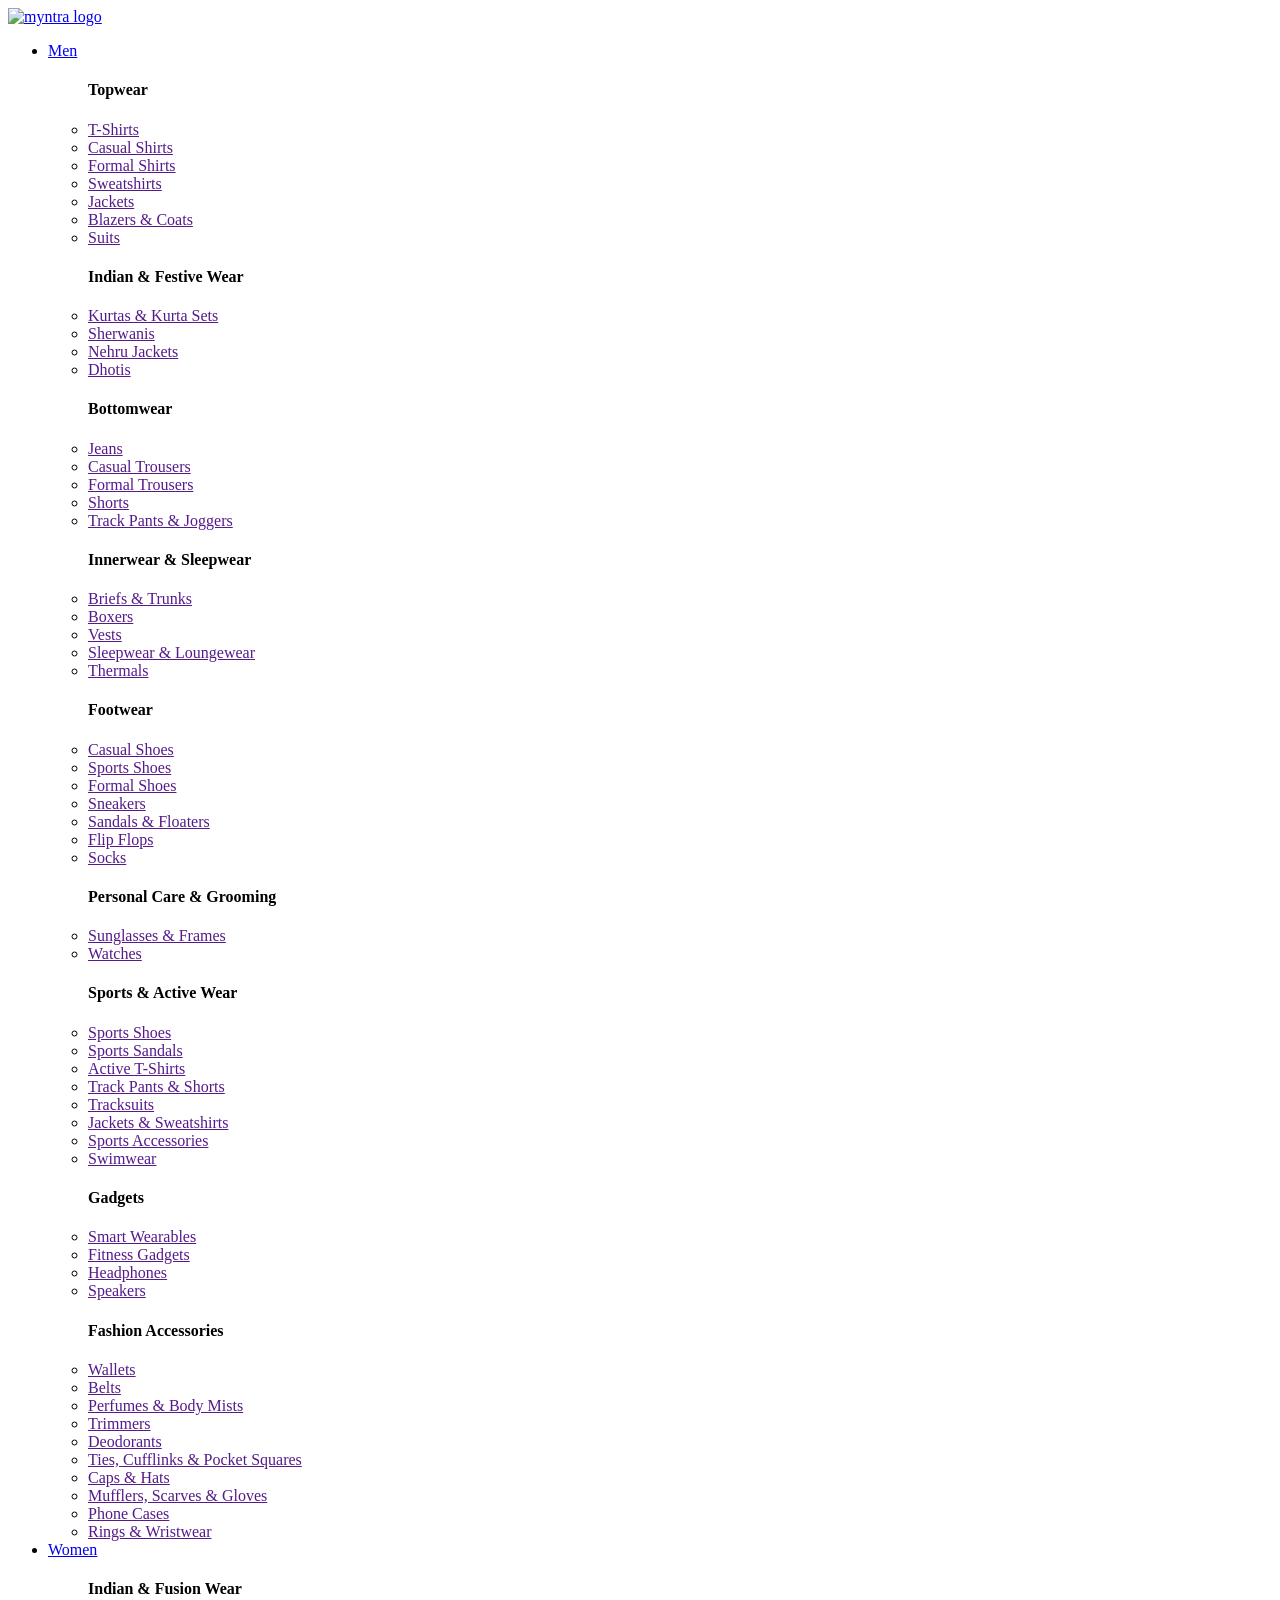
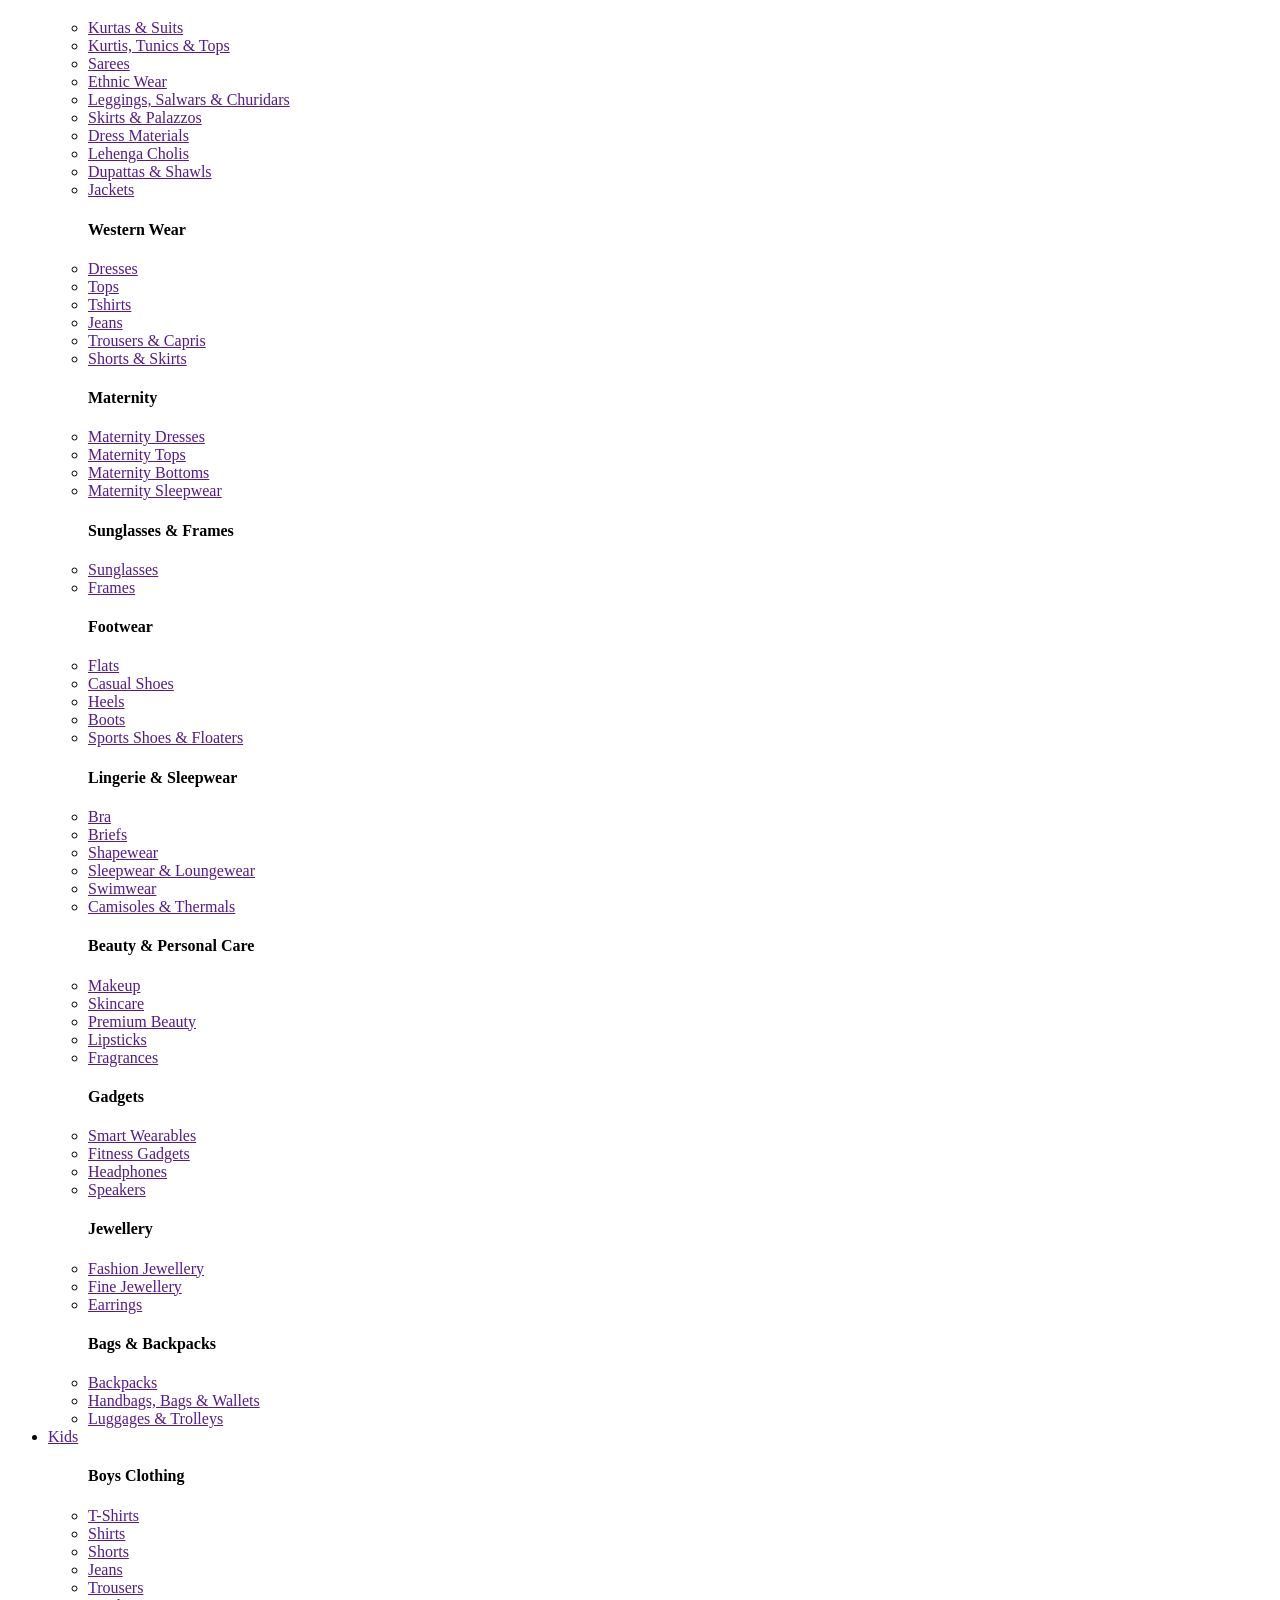
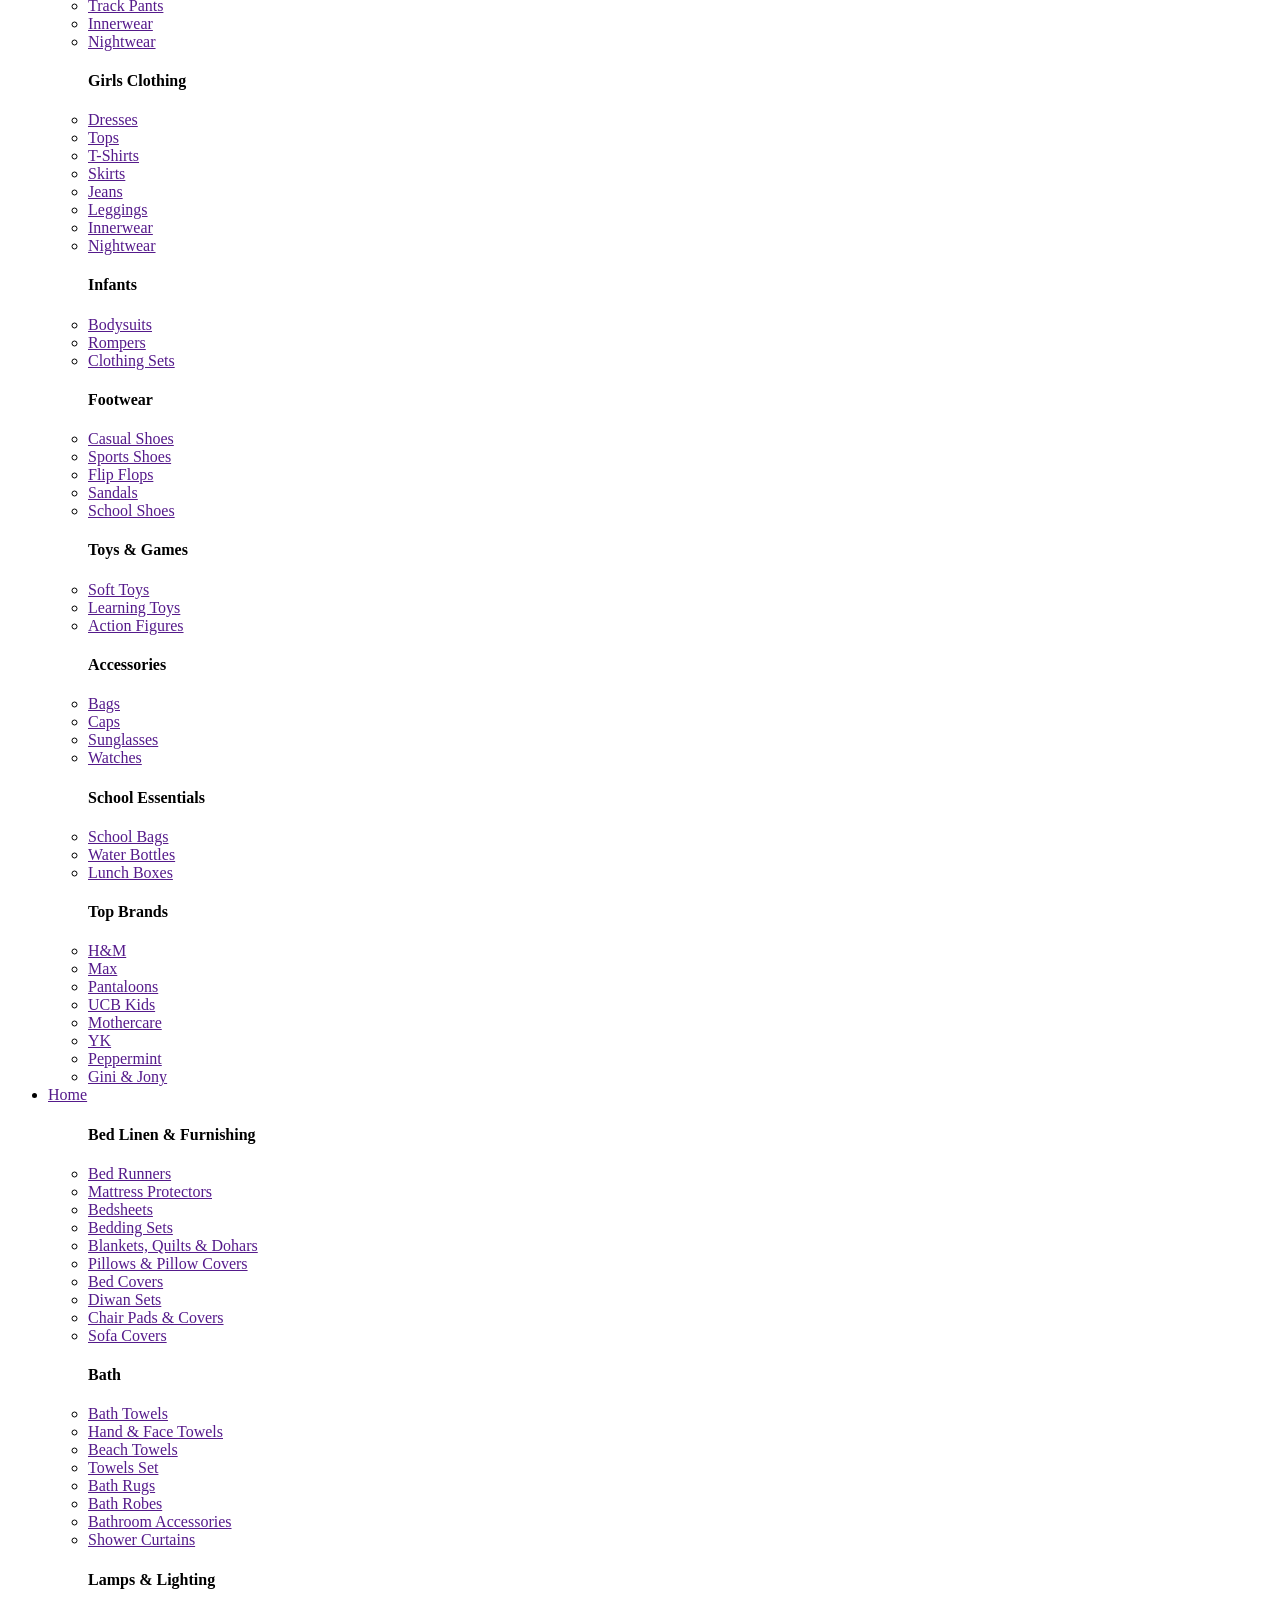
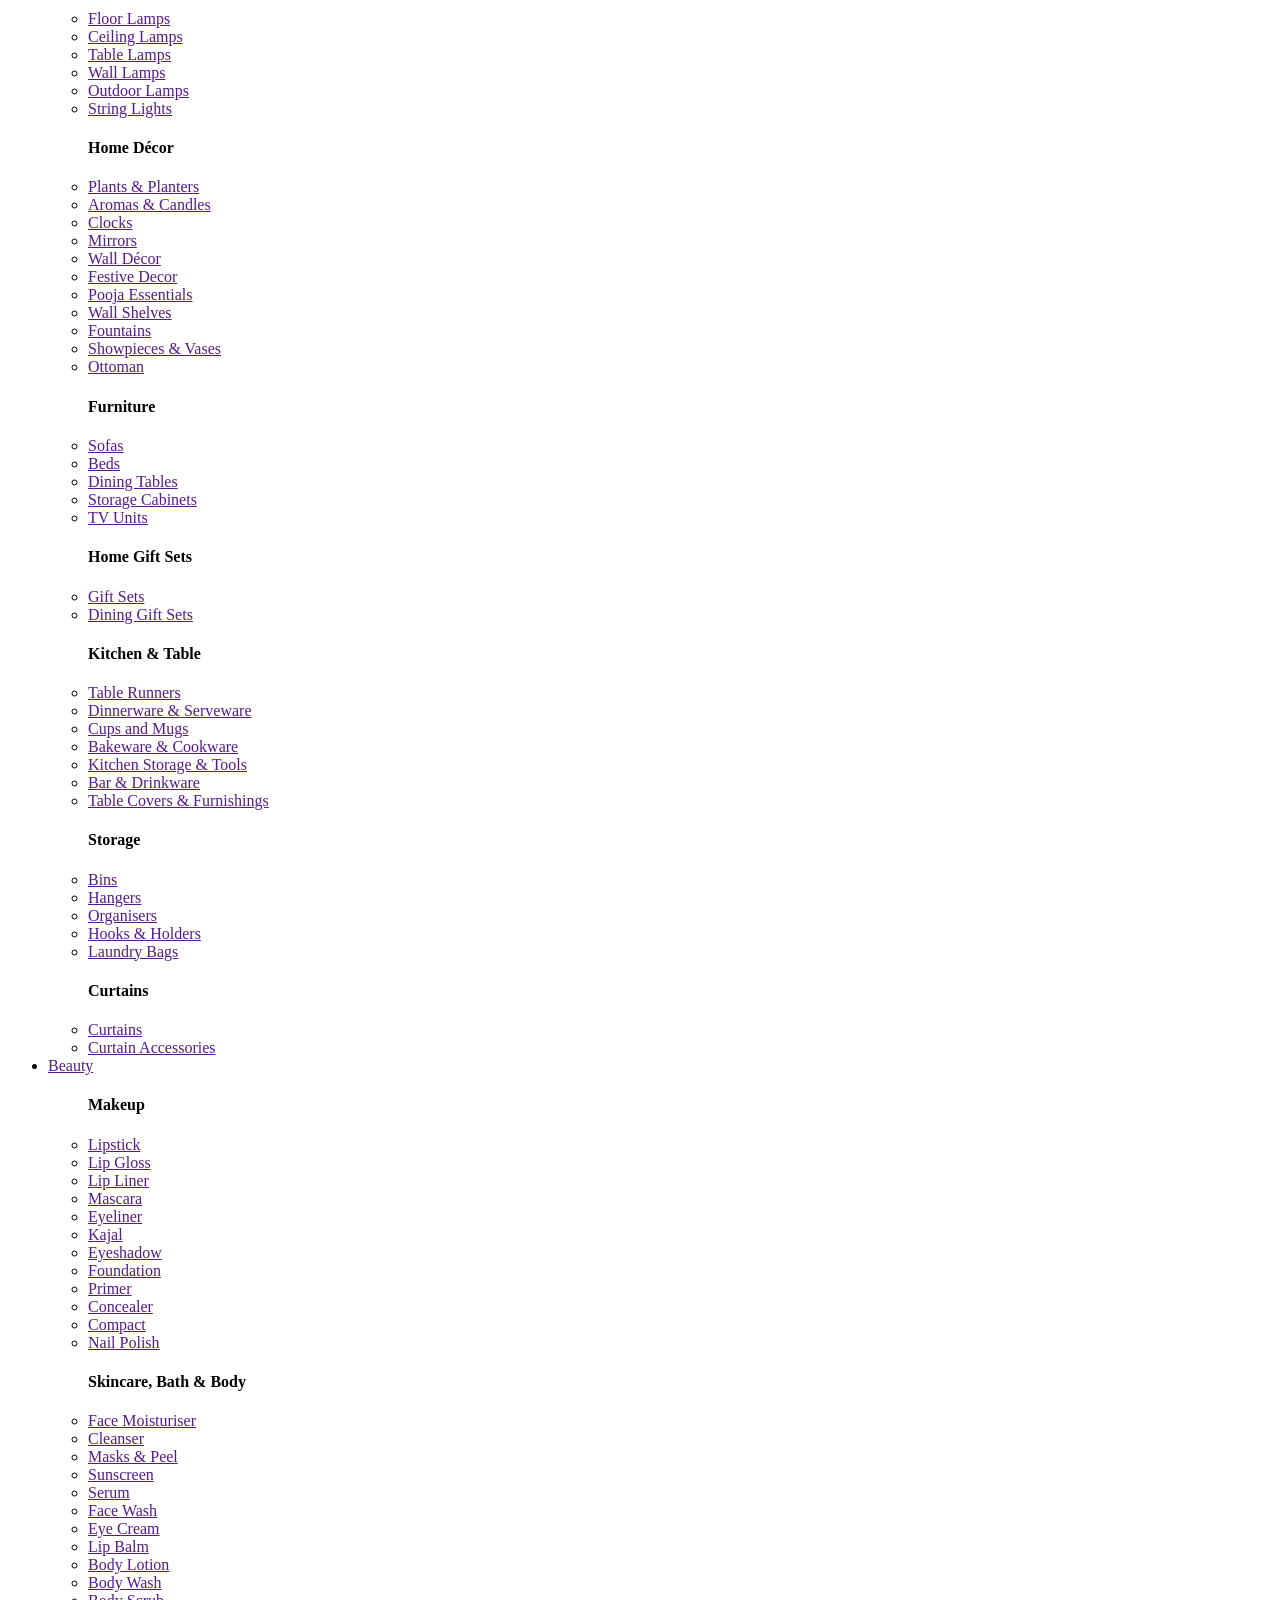
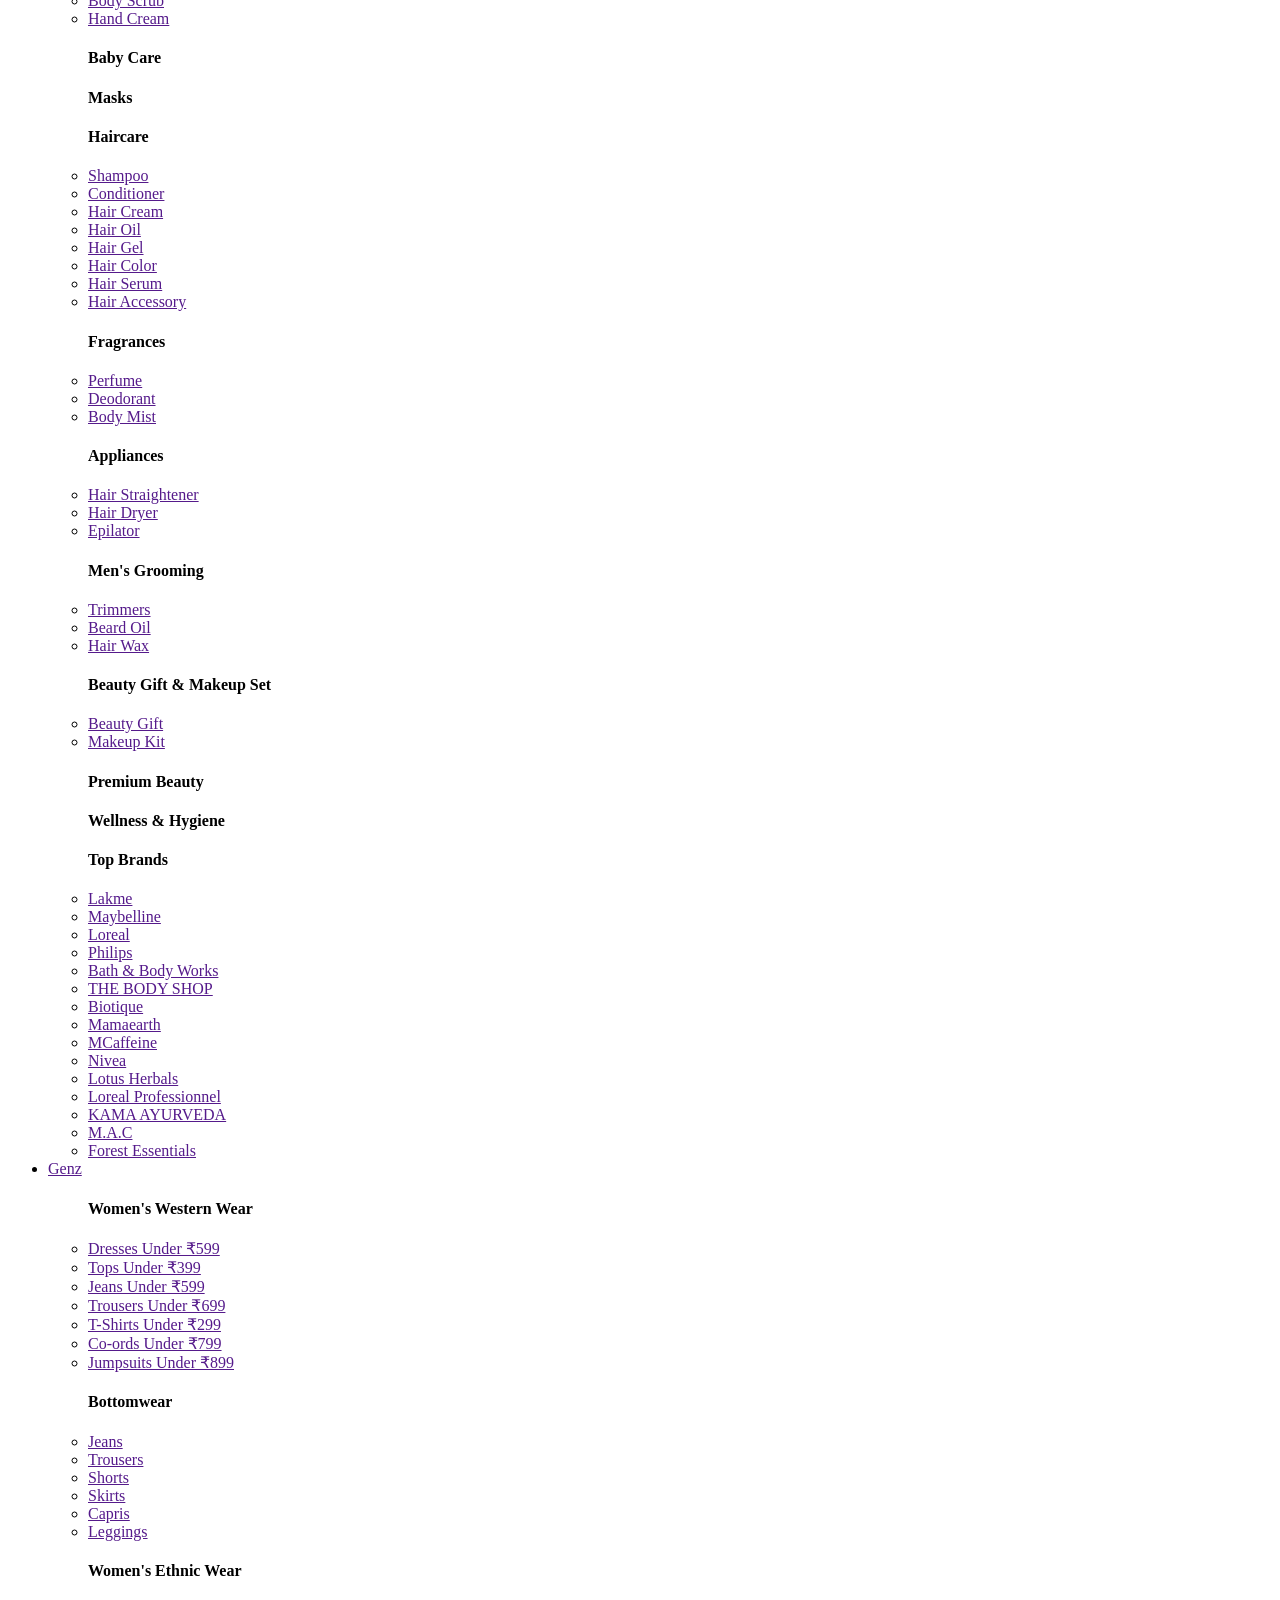
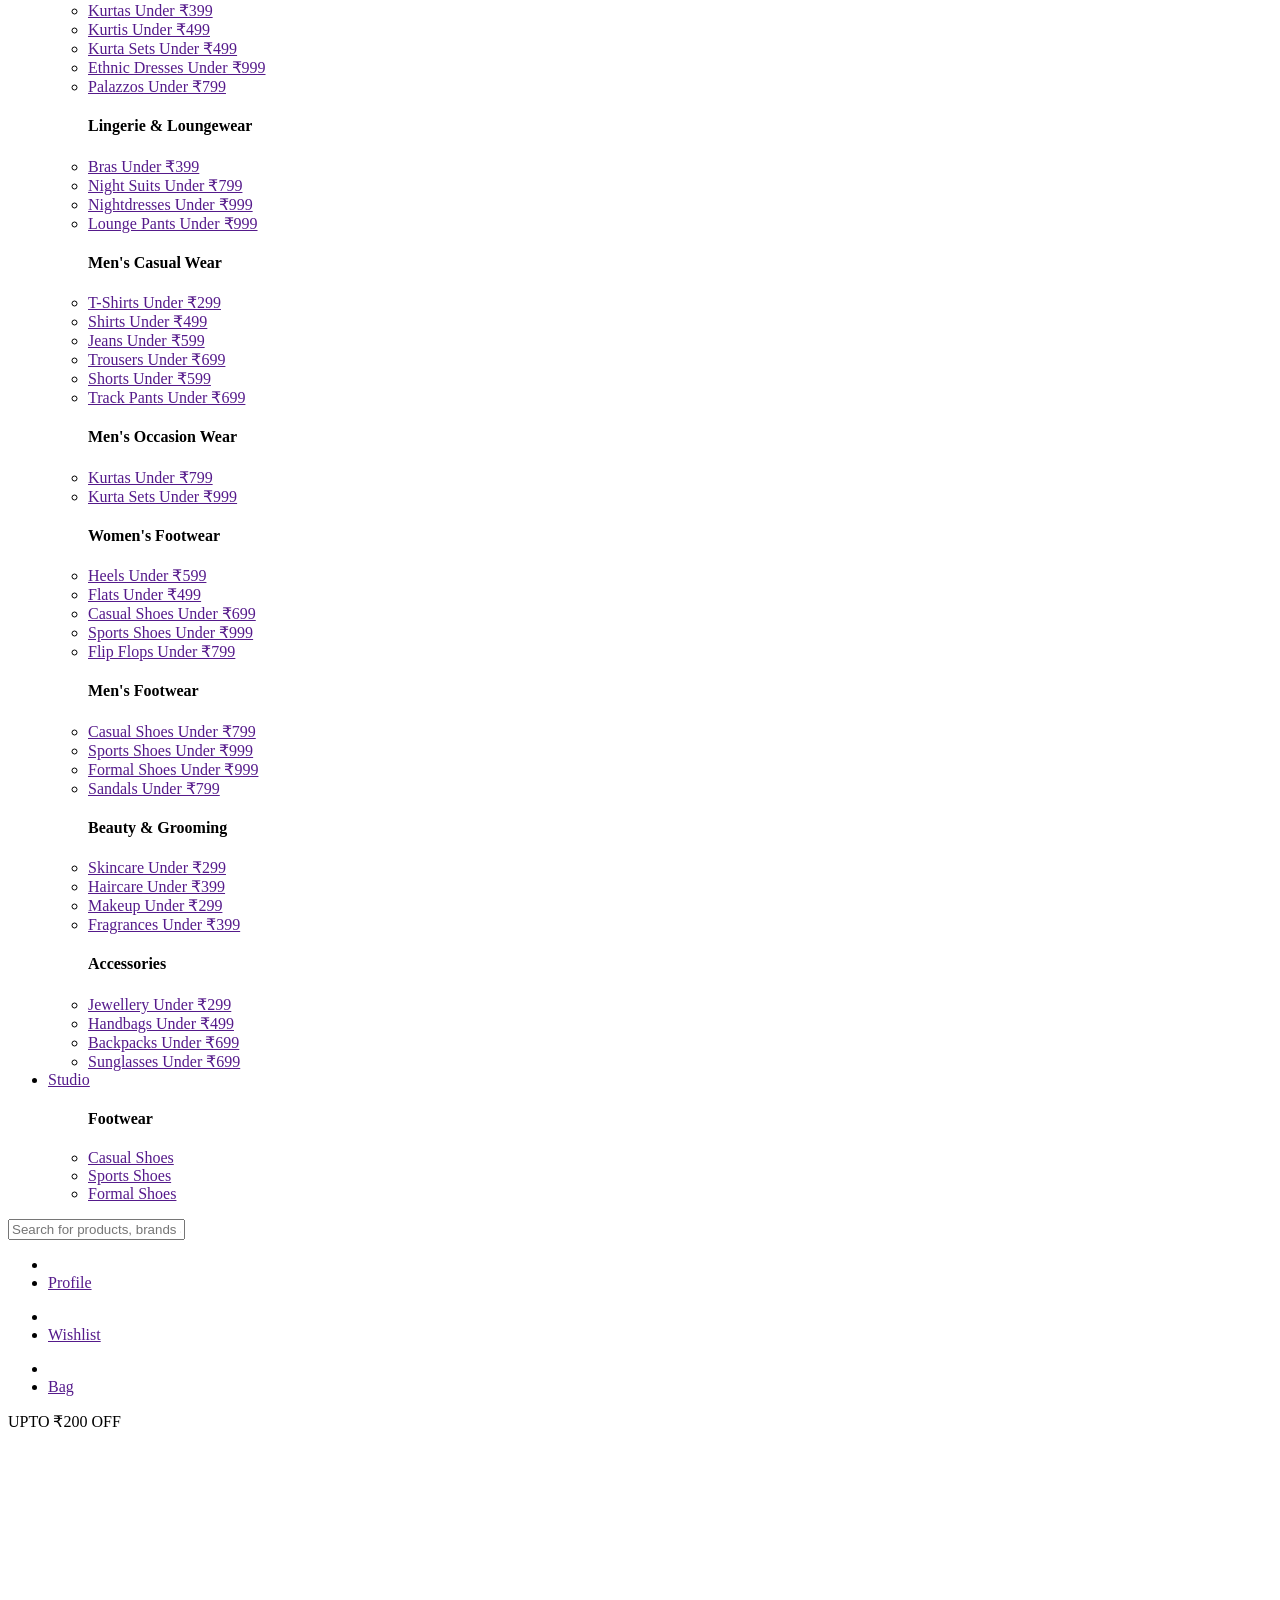
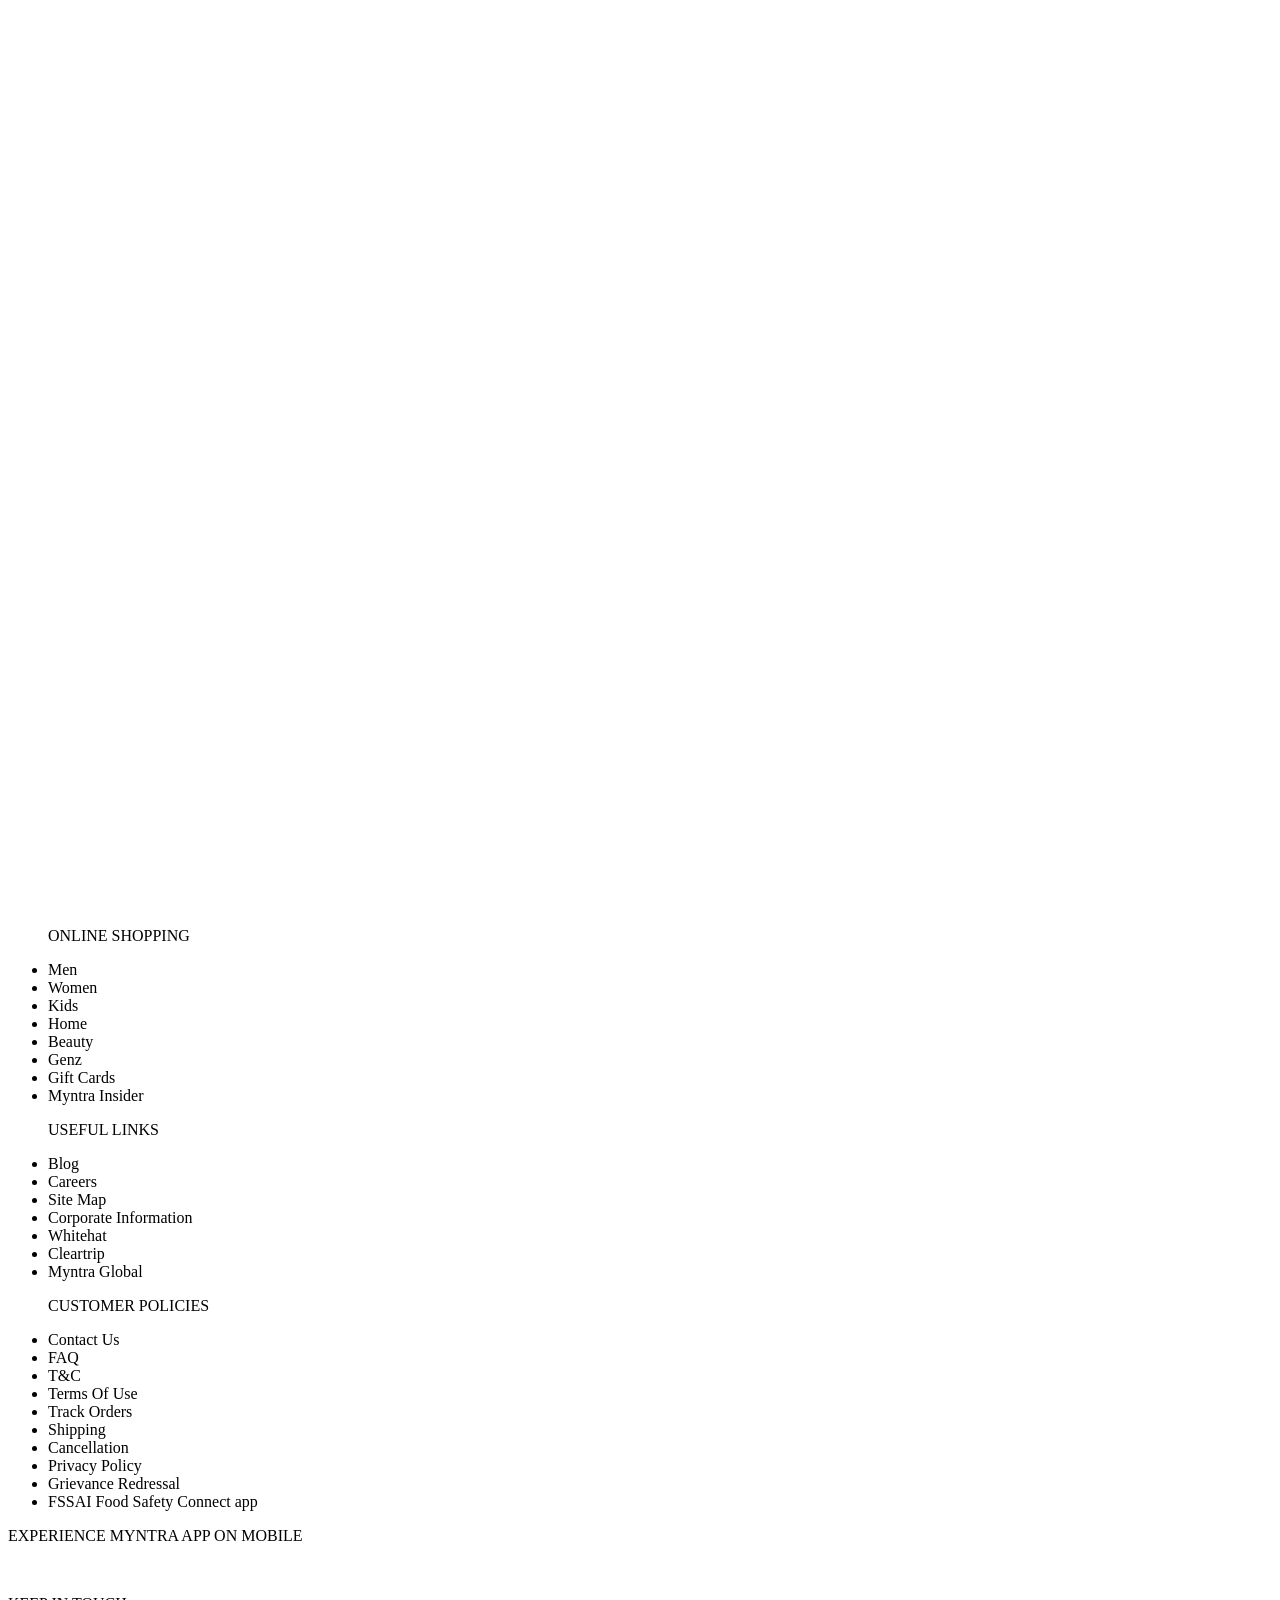
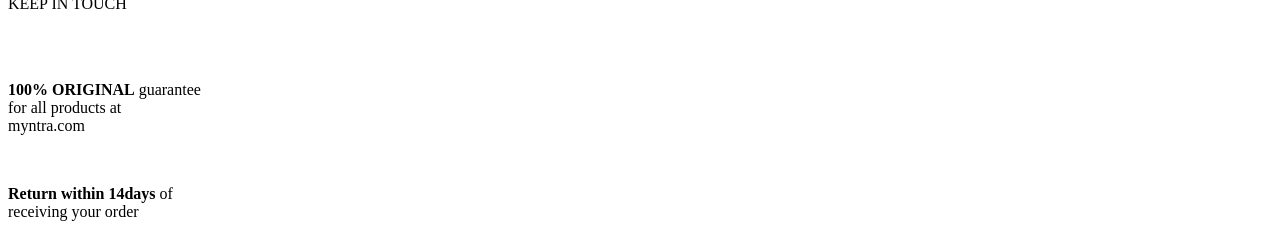
==== html files/index.html @ 2da18a96 "myntra project" ====
<!DOCTYPE html>
<html lang="en">

<head>
    <meta charset="UTF-8">
    <meta name="viewport" content="width=device-width, initial-scale=1.0">
    <title>Myntra</title>
    <link href="https://fonts.googleapis.com/css2?family=Roboto:ital,wght@0,100..900;1,100..900&display=swap"
        rel="stylesheet">
    <link rel="stylesheet" href="css/style.css">
    <link rel="stylesheet" href="https://cdnjs.cloudflare.com/ajax/libs/font-awesome/7.0.1/css/all.min.css">
</head>

<body>

    <header>
        <div class="grandparent-header">
            <div class="parent-header">
                <div class="logo">
                    <a href="index.html">
                        <img src="newimages/logo.png" alt="myntra logo">
                    </a>
                </div>
                <nav class="menu">
                    <div class="inner_menu">
                        <ul>

                            <!-- ======= MEN ======= -->
                            <li class="navMenu_link">
                                <a href="men.html">Men</a>
                                <div class="menu-item">
                                    <div class="outer-dropdown">
                                        <div class="outersub-menu">
                                            <div class="innerSub-menu">
                                                <ul class="sub-menu">
                                                    <h4 class="submenu-heading">Topwear</h4>
                                                    <li class="submenu-nav"><a class="submenu-nav-links"
                                                            href="">T-Shirts</a></li>
                                                    <li class="submenu-nav"><a class="submenu-nav-links" href="">Casual
                                                            Shirts</a></li>
                                                    <li class="submenu-nav"><a class="submenu-nav-links" href="">Formal
                                                            Shirts</a></li>
                                                    <li class="submenu-nav"><a class="submenu-nav-links"
                                                            href="">Sweatshirts</a></li>
                                                    <li class="submenu-nav"><a class="submenu-nav-links"
                                                            href="">Jackets</a></li>
                                                    <li class="submenu-nav"><a class="submenu-nav-links" href="">Blazers
                                                            & Coats</a></li>
                                                    <li class="submenu-nav"><a class="submenu-nav-links"
                                                            href="">Suits</a></li>
                                                </ul>
                                            </div>
                                            <div class="innerSub-menu">
                                                <ul class="sub-menu">
                                                    <h4 class="submenu-heading topborder">Indian & Festive Wear</h4>
                                                    <li class="submenu-nav"><a class="submenu-nav-links" href="">Kurtas
                                                            & Kurta Sets</a></li>
                                                    <li class="submenu-nav"><a class="submenu-nav-links"
                                                            href="">Sherwanis</a></li>
                                                    <li class="submenu-nav"><a class="submenu-nav-links" href="">Nehru
                                                            Jackets</a></li>
                                                    <li class="submenu-nav"><a class="submenu-nav-links"
                                                            href="">Dhotis</a></li>
                                                </ul>
                                            </div>
                                        </div>
                                        <div class="outersub-menu">
                                            <div class="innerSub-menu">
                                                <ul class="sub-menu">
                                                    <h4 class="submenu-heading">Bottomwear</h4>
                                                    <li class="submenu-nav"><a class="submenu-nav-links"
                                                            href="">Jeans</a></li>
                                                    <li class="submenu-nav"><a class="submenu-nav-links" href="">Casual
                                                            Trousers</a></li>
                                                    <li class="submenu-nav"><a class="submenu-nav-links" href="">Formal
                                                            Trousers</a></li>
                                                    <li class="submenu-nav"><a class="submenu-nav-links"
                                                            href="">Shorts</a></li>
                                                    <li class="submenu-nav"><a class="submenu-nav-links" href="">Track
                                                            Pants & Joggers</a></li>
                                                </ul>
                                            </div>
                                            <div class="innerSub-menu">
                                                <ul class="sub-menu">
                                                    <h4 class="submenu-heading topborder">Innerwear & Sleepwear</h4>
                                                    <li class="submenu-nav"><a class="submenu-nav-links" href="">Briefs
                                                            & Trunks</a></li>
                                                    <li class="submenu-nav"><a class="submenu-nav-links"
                                                            href="">Boxers</a></li>
                                                    <li class="submenu-nav"><a class="submenu-nav-links"
                                                            href="">Vests</a></li>
                                                    <li class="submenu-nav"><a class="submenu-nav-links"
                                                            href="">Sleepwear & Loungewear</a></li>
                                                    <li class="submenu-nav"><a class="submenu-nav-links"
                                                            href="">Thermals</a></li>
                                                </ul>
                                            </div>
                                        </div>
                                        <div class="outersub-menu">
                                            <div class="innerSub-menu">
                                                <ul class="sub-menu">
                                                    <h4 class="submenu-heading">Footwear</h4>
                                                    <li class="submenu-nav"><a class="submenu-nav-links" href="">Casual
                                                            Shoes</a></li>
                                                    <li class="submenu-nav"><a class="submenu-nav-links" href="">Sports
                                                            Shoes</a></li>
                                                    <li class="submenu-nav"><a class="submenu-nav-links" href="">Formal
                                                            Shoes</a></li>
                                                    <li class="submenu-nav"><a class="submenu-nav-links"
                                                            href="">Sneakers</a></li>
                                                    <li class="submenu-nav"><a class="submenu-nav-links" href="">Sandals
                                                            & Floaters</a></li>
                                                    <li class="submenu-nav"><a class="submenu-nav-links" href="">Flip
                                                            Flops</a></li>
                                                    <li class="submenu-nav"><a class="submenu-nav-links"
                                                            href="">Socks</a></li>
                                                </ul>
                                            </div>
                                            <div class="innerSub-menu">
                                                <ul class="sub-menu">
                                                    <h4 class="submenu-heading topborder">Personal Care & Grooming</h4>
                                                    <li class="submenu-nav"><a class="submenu-nav-links"
                                                            href="">Sunglasses & Frames</a></li>
                                                    <li class="submenu-nav"><a class="submenu-nav-links"
                                                            href="">Watches</a></li>
                                                </ul>
                                            </div>
                                        </div>
                                        <div class="outersub-menu">
                                            <div class="innerSub-menu">
                                                <ul class="sub-menu">
                                                    <h4 class="submenu-heading">Sports & Active Wear</h4>
                                                    <li class="submenu-nav"><a class="submenu-nav-links" href="">Sports
                                                            Shoes</a></li>
                                                    <li class="submenu-nav"><a class="submenu-nav-links" href="">Sports
                                                            Sandals</a></li>
                                                    <li class="submenu-nav"><a class="submenu-nav-links" href="">Active
                                                            T-Shirts</a></li>
                                                    <li class="submenu-nav"><a class="submenu-nav-links" href="">Track
                                                            Pants & Shorts</a></li>
                                                    <li class="submenu-nav"><a class="submenu-nav-links"
                                                            href="">Tracksuits</a></li>
                                                    <li class="submenu-nav"><a class="submenu-nav-links" href="">Jackets
                                                            & Sweatshirts</a></li>
                                                    <li class="submenu-nav"><a class="submenu-nav-links" href="">Sports
                                                            Accessories</a></li>
                                                    <li class="submenu-nav"><a class="submenu-nav-links"
                                                            href="">Swimwear</a></li>
                                                </ul>
                                            </div>
                                            <div class="innerSub-menu">
                                                <ul class="sub-menu">
                                                    <h4 class="submenu-heading topborder">Gadgets</h4>
                                                    <li class="submenu-nav"><a class="submenu-nav-links" href="">Smart
                                                            Wearables</a></li>
                                                    <li class="submenu-nav"><a class="submenu-nav-links" href="">Fitness
                                                            Gadgets</a></li>
                                                    <li class="submenu-nav"><a class="submenu-nav-links"
                                                            href="">Headphones</a></li>
                                                    <li class="submenu-nav"><a class="submenu-nav-links"
                                                            href="">Speakers</a></li>
                                                </ul>
                                            </div>
                                        </div>
                                        <div class="outersub-menu">
                                            <div class="innerSub-menu">
                                                <ul class="sub-menu">
                                                    <h4 class="submenu-heading">Fashion Accessories</h4>
                                                    <li class="submenu-nav"><a class="submenu-nav-links"
                                                            href="">Wallets</a></li>
                                                    <li class="submenu-nav"><a class="submenu-nav-links"
                                                            href="">Belts</a></li>
                                                    <li class="submenu-nav"><a class="submenu-nav-links"
                                                            href="">Perfumes & Body Mists</a></li>
                                                    <li class="submenu-nav"><a class="submenu-nav-links"
                                                            href="">Trimmers</a></li>
                                                    <li class="submenu-nav"><a class="submenu-nav-links"
                                                            href="">Deodorants</a></li>
                                                    <li class="submenu-nav"><a class="submenu-nav-links" href="">Ties,
                                                            Cufflinks & Pocket Squares</a></li>
                                                    <li class="submenu-nav"><a class="submenu-nav-links" href="">Caps &
                                                            Hats</a></li>
                                                    <li class="submenu-nav"><a class="submenu-nav-links"
                                                            href="">Mufflers, Scarves & Gloves</a></li>
                                                    <li class="submenu-nav"><a class="submenu-nav-links" href="">Phone
                                                            Cases</a></li>
                                                    <li class="submenu-nav"><a class="submenu-nav-links" href="">Rings &
                                                            Wristwear</a></li>
                                                </ul>
                                            </div>
                                        </div>
                                    </div>
                                </div>
                            </li>

                            <!-- ======= WOMEN ======= -->
                            <li class="navMenu_link">
                                <a href="women.html">Women</a>
                                <div class="menu-item">
                                    <div class="outer-dropdown">
                                        <div class="outersub-menu">
                                            <div class="innerSub-menu">
                                                <ul class="sub-menu">
                                                    <h4 class="submenu-heading">Indian & Fusion Wear</h4>
                                                    <li class="submenu-nav"><a class="submenu-nav-links" href="">Kurtas
                                                            & Suits</a></li>
                                                    <li class="submenu-nav"><a class="submenu-nav-links" href="">Kurtis,
                                                            Tunics & Tops</a></li>
                                                    <li class="submenu-nav"><a class="submenu-nav-links"
                                                            href="">Sarees</a></li>
                                                    <li class="submenu-nav"><a class="submenu-nav-links" href="">Ethnic
                                                            Wear</a></li>
                                                    <li class="submenu-nav"><a class="submenu-nav-links"
                                                            href="">Leggings, Salwars & Churidars</a></li>
                                                    <li class="submenu-nav"><a class="submenu-nav-links" href="">Skirts
                                                            & Palazzos</a></li>
                                                    <li class="submenu-nav"><a class="submenu-nav-links" href="">Dress
                                                            Materials</a></li>
                                                    <li class="submenu-nav"><a class="submenu-nav-links" href="">Lehenga
                                                            Cholis</a></li>
                                                    <li class="submenu-nav"><a class="submenu-nav-links"
                                                            href="">Dupattas & Shawls</a></li>
                                                    <li class="submenu-nav"><a class="submenu-nav-links"
                                                            href="">Jackets</a></li>
                                                </ul>
                                            </div>
                                            <div class="innerSub-menu">
                                                <ul class="sub-menu">
                                                    <h4 class="submenu-heading topborder">Western Wear</h4>
                                                    <li class="submenu-nav"><a class="submenu-nav-links"
                                                            href="">Dresses</a></li>
                                                    <li class="submenu-nav"><a class="submenu-nav-links"
                                                            href="">Tops</a></li>
                                                    <li class="submenu-nav"><a class="submenu-nav-links"
                                                            href="">Tshirts</a></li>
                                                    <li class="submenu-nav"><a class="submenu-nav-links"
                                                            href="">Jeans</a></li>
                                                    <li class="submenu-nav"><a class="submenu-nav-links"
                                                            href="">Trousers & Capris</a></li>
                                                    <li class="submenu-nav"><a class="submenu-nav-links" href="">Shorts
                                                            & Skirts</a></li>
                                                    <!-- <li class="submenu-nav"><a class="submenu-nav-links"
                                                            href="">Co-ords</a></li>
                                                    <li class="submenu-nav"><a class="submenu-nav-links"
                                                            href="">Playsuits</a></li>
                                                    <li class="submenu-nav"><a class="submenu-nav-links"
                                                            href="">Jumpsuits</a></li>
                                                    <li class="submenu-nav"><a class="submenu-nav-links"
                                                            href="">Shrugs</a></li> -->
                                                </ul>
                                            </div>
                                        </div>
                                        <div class="outersub-menu">
                                            <div class="innerSub-menu">
                                                <ul class="sub-menu">
                                                    <h4 class="submenu-heading">Maternity</h4>
                                                    <li class="submenu-nav"><a class="submenu-nav-links"
                                                            href="">Maternity Dresses</a></li>
                                                    <li class="submenu-nav"><a class="submenu-nav-links"
                                                            href="">Maternity Tops</a></li>
                                                    <li class="submenu-nav"><a class="submenu-nav-links"
                                                            href="">Maternity Bottoms</a></li>
                                                    <li class="submenu-nav"><a class="submenu-nav-links"
                                                            href="">Maternity Sleepwear</a></li>
                                                </ul>
                                            </div>
                                            <div class="innerSub-menu">
                                                <ul class="sub-menu">
                                                    <h4 class="submenu-heading">Sunglasses & Frames</h4>
                                                    <li class="submenu-nav"><a class="submenu-nav-links"
                                                            href="">Sunglasses</a></li>
                                                    <li class="submenu-nav"><a class="submenu-nav-links"
                                                            href="">Frames</a></li>
                                                </ul>
                                                <ul class="sub-menu">
                                                    <h4 class="submenu-heading">Footwear</h4>
                                                    <li class="submenu-nav"><a class="submenu-nav-links"
                                                            href="">Flats</a></li>
                                                    <li class="submenu-nav"><a class="submenu-nav-links" href="">Casual
                                                            Shoes</a></li>
                                                    <li class="submenu-nav"><a class="submenu-nav-links"
                                                            href="">Heels</a></li>
                                                    <li class="submenu-nav"><a class="submenu-nav-links"
                                                            href="">Boots</a></li>
                                                    <li class="submenu-nav"><a class="submenu-nav-links" href="">Sports
                                                            Shoes & Floaters</a></li>
                                                </ul>
                                            </div>
                                        </div>
                                        <div class="outersub-menu">
                                            <div class="innerSub-menu">
                                                <ul class="sub-menu">
                                                    <h4 class="submenu-heading">Lingerie & Sleepwear</h4>
                                                    <li class="submenu-nav"><a class="submenu-nav-links" href="">Bra</a>
                                                    </li>
                                                    <li class="submenu-nav"><a class="submenu-nav-links"
                                                            href="">Briefs</a></li>
                                                    <li class="submenu-nav"><a class="submenu-nav-links"
                                                            href="">Shapewear</a></li>
                                                    <li class="submenu-nav"><a class="submenu-nav-links"
                                                            href="">Sleepwear & Loungewear</a></li>
                                                    <li class="submenu-nav"><a class="submenu-nav-links"
                                                            href="">Swimwear</a></li>
                                                    <li class="submenu-nav"><a class="submenu-nav-links"
                                                            href="">Camisoles & Thermals</a></li>
                                                </ul>
                                            </div>
                                            <div class="innerSub-menu">
                                                <ul class="sub-menu">
                                                    <h4 class="submenu-heading">Beauty & Personal Care</h4>
                                                    <li class="submenu-nav"><a class="submenu-nav-links"
                                                            href="">Makeup</a></li>
                                                    <li class="submenu-nav"><a class="submenu-nav-links"
                                                            href="">Skincare</a></li>
                                                    <li class="submenu-nav"><a class="submenu-nav-links" href="">Premium
                                                            Beauty</a></li>
                                                    <li class="submenu-nav"><a class="submenu-nav-links"
                                                            href="">Lipsticks</a></li>
                                                    <li class="submenu-nav"><a class="submenu-nav-links"
                                                            href="">Fragrances</a></li>
                                                </ul>
                                            </div>
                                        </div>
                                        <div class="outersub-menu">
                                            <div class="innerSub-menu">
                                                <ul class="sub-menu">
                                                    <h4 class="submenu-heading">Gadgets</h4>
                                                    <li class="submenu-nav"><a class="submenu-nav-links" href="">Smart
                                                            Wearables</a></li>
                                                    <li class="submenu-nav"><a class="submenu-nav-links" href="">Fitness
                                                            Gadgets</a></li>
                                                    <li class="submenu-nav"><a class="submenu-nav-links"
                                                            href="">Headphones</a></li>
                                                    <li class="submenu-nav"><a class="submenu-nav-links"
                                                            href="">Speakers</a></li>
                                                </ul>
                                                <ul class="sub-menu">
                                                    <h4 class="submenu-heading">Jewellery</h4>
                                                    <li class="submenu-nav"><a class="submenu-nav-links" href="">Fashion
                                                            Jewellery</a></li>
                                                    <li class="submenu-nav"><a class="submenu-nav-links" href="">Fine
                                                            Jewellery</a></li>
                                                    <li class="submenu-nav"><a class="submenu-nav-links"
                                                            href="">Earrings</a></li>
                                                </ul>
                                                <ul class="sub-menu">
                                                    <h4 class="submenu-heading">Bags & Backpacks</h4>
                                                    <li class="submenu-nav"><a class="submenu-nav-links"
                                                            href="">Backpacks</a></li>
                                                    <li class="submenu-nav"><a class="submenu-nav-links"
                                                            href="">Handbags, Bags & Wallets</a></li>
                                                    <li class="submenu-nav"><a class="submenu-nav-links"
                                                            href="">Luggages & Trolleys</a></li>
                                                </ul>
                                            </div>
                                        </div>
                                    </div>
                                </div>
                            </li>

                            <!-- ======= KIDS ======= -->
                            <li class="navMenu_link">
    <a href="">Kids</a>
    <div class="menu-item">
        <div class="outer-dropdown">

            <!-- 1 -->
            <div class="outersub-menu">
                <div class="innerSub-menu">
                    <ul class="sub-menu">
                        <h4 class="submenu-heading">Boys Clothing</h4>
                        <li class="submenu-nav"><a class="submenu-nav-links" href="">T-Shirts</a></li>
                        <li class="submenu-nav"><a class="submenu-nav-links" href="">Shirts</a></li>
                        <li class="submenu-nav"><a class="submenu-nav-links" href="">Shorts</a></li>
                        <li class="submenu-nav"><a class="submenu-nav-links" href="">Jeans</a></li>
                        <li class="submenu-nav"><a class="submenu-nav-links" href="">Trousers</a></li>
                        <li class="submenu-nav"><a class="submenu-nav-links" href="">Track Pants</a></li>
                        <li class="submenu-nav"><a class="submenu-nav-links" href="">Innerwear</a></li>
                        <li class="submenu-nav"><a class="submenu-nav-links" href="">Nightwear</a></li>
                    </ul>
                </div>
            </div>

            <!-- 2 -->
            <div class="outersub-menu">
                <div class="innerSub-menu">
                    <ul class="sub-menu">
                        <h4 class="submenu-heading">Girls Clothing</h4>
                        <li class="submenu-nav"><a class="submenu-nav-links" href="">Dresses</a></li>
                        <li class="submenu-nav"><a class="submenu-nav-links" href="">Tops</a></li>
                        <li class="submenu-nav"><a class="submenu-nav-links" href="">T-Shirts</a></li>
                        <li class="submenu-nav"><a class="submenu-nav-links" href="">Skirts</a></li>
                        <li class="submenu-nav"><a class="submenu-nav-links" href="">Jeans</a></li>
                        <li class="submenu-nav"><a class="submenu-nav-links" href="">Leggings</a></li>
                        <li class="submenu-nav"><a class="submenu-nav-links" href="">Innerwear</a></li>
                        <li class="submenu-nav"><a class="submenu-nav-links" href="">Nightwear</a></li>
                    </ul>

                    <ul class="sub-menu">
                        <h4 class="submenu-heading">Infants</h4>
                        <li class="submenu-nav"><a class="submenu-nav-links" href="">Bodysuits</a></li>
                        <li class="submenu-nav"><a class="submenu-nav-links" href="">Rompers</a></li>
                        <li class="submenu-nav"><a class="submenu-nav-links" href="">Clothing Sets</a></li>
                    </ul>
                </div>
            </div>

            <!-- 3 -->
            <div class="outersub-menu">
                <div class="innerSub-menu">
                    <ul class="sub-menu">
                        <h4 class="submenu-heading">Footwear</h4>
                        <li class="submenu-nav"><a class="submenu-nav-links" href="">Casual Shoes</a></li>
                        <li class="submenu-nav"><a class="submenu-nav-links" href="">Sports Shoes</a></li>
                        <li class="submenu-nav"><a class="submenu-nav-links" href="">Flip Flops</a></li>
                        <li class="submenu-nav"><a class="submenu-nav-links" href="">Sandals</a></li>
                        <li class="submenu-nav"><a class="submenu-nav-links" href="">School Shoes</a></li>
                    </ul>

                    <ul class="sub-menu">
                        <h4 class="submenu-heading">Toys & Games</h4>
                        <li class="submenu-nav"><a class="submenu-nav-links" href="">Soft Toys</a></li>
                        <li class="submenu-nav"><a class="submenu-nav-links" href="">Learning Toys</a></li>
                        <li class="submenu-nav"><a class="submenu-nav-links" href="">Action Figures</a></li>
                    </ul>
                </div>
            </div>

            <!-- 4 -->
            <div class="outersub-menu">
                <div class="innerSub-menu">
                    <ul class="sub-menu">
                        <h4 class="submenu-heading">Accessories</h4>
                        <li class="submenu-nav"><a class="submenu-nav-links" href="">Bags</a></li>
                        <li class="submenu-nav"><a class="submenu-nav-links" href="">Caps</a></li>
                        <li class="submenu-nav"><a class="submenu-nav-links" href="">Sunglasses</a></li>
                        <li class="submenu-nav"><a class="submenu-nav-links" href="">Watches</a></li>
                    </ul>

                    <ul class="sub-menu">
                        <h4 class="submenu-heading">School Essentials</h4>
                        <li class="submenu-nav"><a class="submenu-nav-links" href="">School Bags</a></li>
                        <li class="submenu-nav"><a class="submenu-nav-links" href="">Water Bottles</a></li>
                        <li class="submenu-nav"><a class="submenu-nav-links" href="">Lunch Boxes</a></li>
                    </ul>
                </div>
            </div>

            <!-- 5 -->
            <div class="outersub-menu">
                <div class="innerSub-menu">
                    <ul class="sub-menu">
                        <h4 class="submenu-heading">Top Brands</h4>
                        <li class="submenu-nav"><a class="submenu-nav-links" href="">H&M</a></li>
                        <li class="submenu-nav"><a class="submenu-nav-links" href="">Max</a></li>
                        <li class="submenu-nav"><a class="submenu-nav-links" href="">Pantaloons</a></li>
                        <li class="submenu-nav"><a class="submenu-nav-links" href="">UCB Kids</a></li>
                        <li class="submenu-nav"><a class="submenu-nav-links" href="">Mothercare</a></li>
                        <li class="submenu-nav"><a class="submenu-nav-links" href="">YK</a></li>
                        <li class="submenu-nav"><a class="submenu-nav-links" href="">Peppermint</a></li>
                        <li class="submenu-nav"><a class="submenu-nav-links" href="">Gini & Jony</a></li>
                    </ul>
                </div>
            </div>

        </div>
    </div>
</li>

                            <!-- ======= HOME ======= -->
                            <li class="navMenu_link">
                                <a href="">Home</a>
                                <div class="menu-item">
                                    <div class="outer-dropdown">
                                        <div class="outersub-menu">
                                            <div class="innerSub-menu">
                                                <ul class="sub-menu">
                                                    <h4 class="submenu-heading">Bed Linen & Furnishing</h4>
                                                    <li class="submenu-nav"><a class="submenu-nav-links" href="">Bed
                                                            Runners</a></li>
                                                    <li class="submenu-nav"><a class="submenu-nav-links"
                                                            href="">Mattress Protectors</a></li>
                                                    <li class="submenu-nav"><a class="submenu-nav-links"
                                                            href="">Bedsheets</a></li>
                                                    <li class="submenu-nav"><a class="submenu-nav-links" href="">Bedding
                                                            Sets</a></li>
                                                    <li class="submenu-nav"><a class="submenu-nav-links"
                                                            href="">Blankets, Quilts & Dohars</a></li>
                                                    <li class="submenu-nav"><a class="submenu-nav-links" href="">Pillows
                                                            & Pillow Covers</a></li>
                                                    <li class="submenu-nav"><a class="submenu-nav-links" href="">Bed
                                                            Covers</a></li>
                                                    <li class="submenu-nav"><a class="submenu-nav-links" href="">Diwan
                                                            Sets</a></li>
                                                    <li class="submenu-nav"><a class="submenu-nav-links" href="">Chair
                                                            Pads & Covers</a></li>
                                                    <li class="submenu-nav"><a class="submenu-nav-links" href="">Sofa
                                                            Covers</a></li>
                                                </ul>
                                            </div>
                                            <div class="innerSub-menu">
                                                <ul class="sub-menu">
                                                    <h4 class="submenu-heading topborder">Bath</h4>
                                                    <li class="submenu-nav"><a class="submenu-nav-links" href="">Bath
                                                            Towels</a></li>
                                                    <li class="submenu-nav"><a class="submenu-nav-links" href="">Hand &
                                                            Face Towels</a></li>
                                                    <li class="submenu-nav"><a class="submenu-nav-links" href="">Beach
                                                            Towels</a></li>
                                                    <li class="submenu-nav"><a class="submenu-nav-links" href="">Towels
                                                            Set</a></li>
                                                    <li class="submenu-nav"><a class="submenu-nav-links" href="">Bath
                                                            Rugs</a></li>
                                                    <li class="submenu-nav"><a class="submenu-nav-links" href="">Bath
                                                            Robes</a></li>
                                                    <li class="submenu-nav"><a class="submenu-nav-links"
                                                            href="">Bathroom Accessories</a></li>
                                                    <li class="submenu-nav"><a class="submenu-nav-links" href="">Shower
                                                            Curtains</a></li>
                                                </ul>
                                            </div>
                                        </div>
                                        <div class="outersub-menu">
                                            <div class="innerSub-menu">
                                                <ul class="sub-menu">
                                                    <h4 class="submenu-heading">Lamps & Lighting</h4>
                                                    <li class="submenu-nav"><a class="submenu-nav-links" href="">Floor
                                                            Lamps</a></li>
                                                    <li class="submenu-nav"><a class="submenu-nav-links" href="">Ceiling
                                                            Lamps</a></li>
                                                    <li class="submenu-nav"><a class="submenu-nav-links" href="">Table
                                                            Lamps</a></li>
                                                    <li class="submenu-nav"><a class="submenu-nav-links" href="">Wall
                                                            Lamps</a></li>
                                                    <li class="submenu-nav"><a class="submenu-nav-links" href="">Outdoor
                                                            Lamps</a></li>
                                                    <li class="submenu-nav"><a class="submenu-nav-links" href="">String
                                                            Lights</a></li>
                                                </ul>
                                            </div>
                                            <div class="innerSub-menu">
                                                <ul class="sub-menu">
                                                    <h4 class="submenu-heading">Home Décor</h4>
                                                    <li class="submenu-nav"><a class="submenu-nav-links" href="">Plants
                                                            & Planters</a></li>
                                                    <li class="submenu-nav"><a class="submenu-nav-links" href="">Aromas
                                                            & Candles</a></li>
                                                    <li class="submenu-nav"><a class="submenu-nav-links"
                                                            href="">Clocks</a></li>
                                                    <li class="submenu-nav"><a class="submenu-nav-links"
                                                            href="">Mirrors</a></li>
                                                    <li class="submenu-nav"><a class="submenu-nav-links" href="">Wall
                                                            Décor</a></li>
                                                    <li class="submenu-nav"><a class="submenu-nav-links" href="">Festive
                                                            Decor</a></li>
                                                    <li class="submenu-nav"><a class="submenu-nav-links" href="">Pooja
                                                            Essentials</a></li>
                                                    <li class="submenu-nav"><a class="submenu-nav-links" href="">Wall
                                                            Shelves</a></li>
                                                    <li class="submenu-nav"><a class="submenu-nav-links"
                                                            href="">Fountains</a></li>
                                                    <li class="submenu-nav"><a class="submenu-nav-links"
                                                            href="">Showpieces & Vases</a></li>
                                                    <li class="submenu-nav"><a class="submenu-nav-links"
                                                            href="">Ottoman</a></li>
                                                </ul>
                                            </div>
                                        </div>
                                        <div class="outersub-menu">
                                            <div class="innerSub-menu">
                                                <ul class="sub-menu">
                                                    <h4 class="submenu-heading">Furniture</h4>
                                                    <li class="submenu-nav"><a class="submenu-nav-links"
                                                            href="">Sofas</a></li>
                                                    <li class="submenu-nav"><a class="submenu-nav-links"
                                                            href="">Beds</a></li>
                                                    <li class="submenu-nav"><a class="submenu-nav-links" href="">Dining
                                                            Tables</a></li>
                                                    <li class="submenu-nav"><a class="submenu-nav-links" href="">Storage
                                                            Cabinets</a></li>
                                                    <li class="submenu-nav"><a class="submenu-nav-links" href="">TV
                                                            Units</a></li>
                                                </ul>
                                            </div>
                                            <div class="innerSub-menu">
                                                <ul class="sub-menu">
                                                    <h4 class="submenu-heading">Home Gift Sets</h4>
                                                    <li class="submenu-nav"><a class="submenu-nav-links" href="">Gift
                                                            Sets</a></li>
                                                    <li class="submenu-nav"><a class="submenu-nav-links" href="">Dining
                                                            Gift Sets</a></li>
                                                </ul>
                                                <ul class="sub-menu">
                                                    <h4 class="submenu-heading">Kitchen & Table</h4>
                                                    <li class="submenu-nav"><a class="submenu-nav-links" href="">Table
                                                            Runners</a></li>
                                                    <li class="submenu-nav"><a class="submenu-nav-links"
                                                            href="">Dinnerware & Serveware</a></li>
                                                    <li class="submenu-nav"><a class="submenu-nav-links" href="">Cups
                                                            and Mugs</a></li>
                                                    <li class="submenu-nav"><a class="submenu-nav-links"
                                                            href="">Bakeware & Cookware</a></li>
                                                    <li class="submenu-nav"><a class="submenu-nav-links" href="">Kitchen
                                                            Storage & Tools</a></li>
                                                    <li class="submenu-nav"><a class="submenu-nav-links" href="">Bar &
                                                            Drinkware</a></li>
                                                    <li class="submenu-nav"><a class="submenu-nav-links" href="">Table
                                                            Covers & Furnishings</a></li>
                                                </ul>
                                            </div>
                                        </div>
                                        <div class="outersub-menu">
                                            <div class="innerSub-menu">
                                                <ul class="sub-menu">
                                                    <h4 class="submenu-heading">Storage</h4>
                                                    <li class="submenu-nav"><a class="submenu-nav-links"
                                                            href="">Bins</a></li>
                                                    <li class="submenu-nav"><a class="submenu-nav-links"
                                                            href="">Hangers</a></li>
                                                    <li class="submenu-nav"><a class="submenu-nav-links"
                                                            href="">Organisers</a></li>
                                                    <li class="submenu-nav"><a class="submenu-nav-links" href="">Hooks &
                                                            Holders</a></li>
                                                    <li class="submenu-nav"><a class="submenu-nav-links" href="">Laundry
                                                            Bags</a></li>
                                                </ul>
                                                <ul class="sub-menu">
                                                    <h4 class="submenu-heading">Curtains</h4>
                                                    <li class="submenu-nav"><a class="submenu-nav-links"
                                                            href="">Curtains</a></li>
                                                    <li class="submenu-nav"><a class="submenu-nav-links" href="">Curtain
                                                            Accessories</a></li>
                                                </ul>
                                            </div>
                                        </div>
                                    </div>
                                </div>
                            </li>

                            <!-- ======= BEAUTY ======= -->
                            <li class="navMenu_link">
    <a href="">Beauty</a>
    <div class="menu-item">
        <div class="outer-dropdown">

            <!-- 1 -->
            <div class="outersub-menu">
                <div class="innerSub-menu">
                    <ul class="sub-menu">
                        <h4 class="submenu-heading">Makeup</h4>
                        <li class="submenu-nav"><a class="submenu-nav-links" href="">Lipstick</a></li>
                        <li class="submenu-nav"><a class="submenu-nav-links" href="">Lip Gloss</a></li>
                        <li class="submenu-nav"><a class="submenu-nav-links" href="">Lip Liner</a></li>
                        <li class="submenu-nav"><a class="submenu-nav-links" href="">Mascara</a></li>
                        <li class="submenu-nav"><a class="submenu-nav-links" href="">Eyeliner</a></li>
                        <li class="submenu-nav"><a class="submenu-nav-links" href="">Kajal</a></li>
                        <li class="submenu-nav"><a class="submenu-nav-links" href="">Eyeshadow</a></li>
                        <li class="submenu-nav"><a class="submenu-nav-links" href="">Foundation</a></li>
                        <li class="submenu-nav"><a class="submenu-nav-links" href="">Primer</a></li>
                        <li class="submenu-nav"><a class="submenu-nav-links" href="">Concealer</a></li>
                        <li class="submenu-nav"><a class="submenu-nav-links" href="">Compact</a></li>
                        <li class="submenu-nav"><a class="submenu-nav-links" href="">Nail Polish</a></li>
                    </ul>
                </div>
            </div>

            <!-- 2 -->
            <div class="outersub-menu">
                <div class="innerSub-menu">
                    <ul class="sub-menu">
                        <h4 class="submenu-heading">Skincare, Bath & Body</h4>
                        <li class="submenu-nav"><a class="submenu-nav-links" href="">Face Moisturiser</a></li>
                        <li class="submenu-nav"><a class="submenu-nav-links" href="">Cleanser</a></li>
                        <li class="submenu-nav"><a class="submenu-nav-links" href="">Masks & Peel</a></li>
                        <li class="submenu-nav"><a class="submenu-nav-links" href="">Sunscreen</a></li>
                        <li class="submenu-nav"><a class="submenu-nav-links" href="">Serum</a></li>
                        <li class="submenu-nav"><a class="submenu-nav-links" href="">Face Wash</a></li>
                        <li class="submenu-nav"><a class="submenu-nav-links" href="">Eye Cream</a></li>
                        <li class="submenu-nav"><a class="submenu-nav-links" href="">Lip Balm</a></li>
                        <li class="submenu-nav"><a class="submenu-nav-links" href="">Body Lotion</a></li>
                        <li class="submenu-nav"><a class="submenu-nav-links" href="">Body Wash</a></li>
                        <li class="submenu-nav"><a class="submenu-nav-links" href="">Body Scrub</a></li>
                        <li class="submenu-nav"><a class="submenu-nav-links" href="">Hand Cream</a></li>
                    </ul>

                    <ul class="sub-menu">
                        <h4 class="submenu-heading">Baby Care</h4>
                    </ul>

                    <ul class="sub-menu">
                        <h4 class="submenu-heading">Masks</h4>
                    </ul>
                </div>
            </div>

            <!-- 3 -->
            <div class="outersub-menu">
                <div class="innerSub-menu">
                    <ul class="sub-menu">
                        <h4 class="submenu-heading">Haircare</h4>
                        <li class="submenu-nav"><a class="submenu-nav-links" href="">Shampoo</a></li>
                        <li class="submenu-nav"><a class="submenu-nav-links" href="">Conditioner</a></li>
                        <li class="submenu-nav"><a class="submenu-nav-links" href="">Hair Cream</a></li>
                        <li class="submenu-nav"><a class="submenu-nav-links" href="">Hair Oil</a></li>
                        <li class="submenu-nav"><a class="submenu-nav-links" href="">Hair Gel</a></li>
                        <li class="submenu-nav"><a class="submenu-nav-links" href="">Hair Color</a></li>
                        <li class="submenu-nav"><a class="submenu-nav-links" href="">Hair Serum</a></li>
                        <li class="submenu-nav"><a class="submenu-nav-links" href="">Hair Accessory</a></li>
                    </ul>

                    <ul class="sub-menu">
                        <h4 class="submenu-heading">Fragrances</h4>
                        <li class="submenu-nav"><a class="submenu-nav-links" href="">Perfume</a></li>
                        <li class="submenu-nav"><a class="submenu-nav-links" href="">Deodorant</a></li>
                        <li class="submenu-nav"><a class="submenu-nav-links" href="">Body Mist</a></li>
                    </ul>
                </div>
            </div>

            <!-- 4 -->
            <div class="outersub-menu">
                <div class="innerSub-menu">
                    <ul class="sub-menu">
                        <h4 class="submenu-heading">Appliances</h4>
                        <li class="submenu-nav"><a class="submenu-nav-links" href="">Hair Straightener</a></li>
                        <li class="submenu-nav"><a class="submenu-nav-links" href="">Hair Dryer</a></li>
                        <li class="submenu-nav"><a class="submenu-nav-links" href="">Epilator</a></li>
                    </ul>

                    <ul class="sub-menu">
                        <h4 class="submenu-heading">Men's Grooming</h4>
                        <li class="submenu-nav"><a class="submenu-nav-links" href="">Trimmers</a></li>
                        <li class="submenu-nav"><a class="submenu-nav-links" href="">Beard Oil</a></li>
                        <li class="submenu-nav"><a class="submenu-nav-links" href="">Hair Wax</a></li>
                    </ul>

                    <ul class="sub-menu">
                        <h4 class="submenu-heading">Beauty Gift & Makeup Set</h4>
                        <li class="submenu-nav"><a class="submenu-nav-links" href="">Beauty Gift</a></li>
                        <li class="submenu-nav"><a class="submenu-nav-links" href="">Makeup Kit</a></li>
                    </ul>

                    <ul class="sub-menu">
                        <h4 class="submenu-heading">Premium Beauty</h4>
                    </ul>

                    <ul class="sub-menu">
                        <h4 class="submenu-heading">Wellness & Hygiene</h4>
                    </ul>
                </div>
            </div>

            <!-- 5 -->
            <div class="outersub-menu">
                <div class="innerSub-menu">
                    <ul class="sub-menu">
                        <h4 class="submenu-heading">Top Brands</h4>
                        <li class="submenu-nav"><a class="submenu-nav-links" href="">Lakme</a></li>
                        <li class="submenu-nav"><a class="submenu-nav-links" href="">Maybelline</a></li>
                        <li class="submenu-nav"><a class="submenu-nav-links" href="">Loreal</a></li>
                        <li class="submenu-nav"><a class="submenu-nav-links" href="">Philips</a></li>
                        <li class="submenu-nav"><a class="submenu-nav-links" href="">Bath & Body Works</a></li>
                        <li class="submenu-nav"><a class="submenu-nav-links" href="">THE BODY SHOP</a></li>
                        <li class="submenu-nav"><a class="submenu-nav-links" href="">Biotique</a></li>
                        <li class="submenu-nav"><a class="submenu-nav-links" href="">Mamaearth</a></li>
                        <li class="submenu-nav"><a class="submenu-nav-links" href="">MCaffeine</a></li>
                        <li class="submenu-nav"><a class="submenu-nav-links" href="">Nivea</a></li>
                        <li class="submenu-nav"><a class="submenu-nav-links" href="">Lotus Herbals</a></li>
                        <li class="submenu-nav"><a class="submenu-nav-links" href="">Loreal Professionnel</a></li>
                        <li class="submenu-nav"><a class="submenu-nav-links" href="">KAMA AYURVEDA</a></li>
                        <li class="submenu-nav"><a class="submenu-nav-links" href="">M.A.C</a></li>
                        <li class="submenu-nav"><a class="submenu-nav-links" href="">Forest Essentials</a></li>
                    </ul>
                </div>
            </div>

        </div>
    </div>
</li>

                            <!-- ======= GENZ ======= -->
                           <li class="navMenu_link">
  <a href="">Genz</a>
  <div class="menu-item">
    <div class="outer-dropdown">

      <!-- 1 -->
      <div class="outersub-menu">
        <div class="innerSub-menu">
          <ul class="sub-menu">
            <h4 class="submenu-heading">Women's Western Wear</h4>
            <li class="submenu-nav"><a class="submenu-nav-links" href="">Dresses Under ₹599</a></li>
            <li class="submenu-nav"><a class="submenu-nav-links" href="">Tops Under ₹399</a></li>
            <li class="submenu-nav"><a class="submenu-nav-links" href="">Jeans Under ₹599</a></li>
            <li class="submenu-nav"><a class="submenu-nav-links" href="">Trousers Under ₹699</a></li>
            <li class="submenu-nav"><a class="submenu-nav-links" href="">T-Shirts Under ₹299</a></li>
            <li class="submenu-nav"><a class="submenu-nav-links" href="">Co-ords Under ₹799</a></li>
            <li class="submenu-nav"><a class="submenu-nav-links" href="">Jumpsuits Under ₹899</a></li>
          </ul>
        </div>

        <div class="innerSub-menu">
          <ul class="sub-menu">
            <h4 class="submenu-heading topborder">Bottomwear</h4>
            <li class="submenu-nav"><a class="submenu-nav-links" href="">Jeans</a></li>
            <li class="submenu-nav"><a class="submenu-nav-links" href="">Trousers</a></li>
            <li class="submenu-nav"><a class="submenu-nav-links" href="">Shorts</a></li>
            <li class="submenu-nav"><a class="submenu-nav-links" href="">Skirts</a></li>
            <li class="submenu-nav"><a class="submenu-nav-links" href="">Capris</a></li>
            <li class="submenu-nav"><a class="submenu-nav-links" href="">Leggings</a></li>
          </ul>
        </div>
      </div>

      <!-- 2 -->
      <div class="outersub-menu">
        <div class="innerSub-menu">
          <ul class="sub-menu">
            <h4 class="submenu-heading">Women's Ethnic Wear</h4>
            <li class="submenu-nav"><a class="submenu-nav-links" href="">Kurtas Under ₹399</a></li>
            <li class="submenu-nav"><a class="submenu-nav-links" href="">Kurtis Under ₹499</a></li>
            <li class="submenu-nav"><a class="submenu-nav-links" href="">Kurta Sets Under ₹499</a></li>
            <li class="submenu-nav"><a class="submenu-nav-links" href="">Ethnic Dresses Under ₹999</a></li>
            <li class="submenu-nav"><a class="submenu-nav-links" href="">Palazzos Under ₹799</a></li>
          </ul>
        </div>

        <div class="innerSub-menu">
          <ul class="sub-menu">
            <h4 class="submenu-heading">Lingerie & Loungewear</h4>
            <li class="submenu-nav"><a class="submenu-nav-links" href="">Bras Under ₹399</a></li>
            <li class="submenu-nav"><a class="submenu-nav-links" href="">Night Suits Under ₹799</a></li>
            <li class="submenu-nav"><a class="submenu-nav-links" href="">Nightdresses Under ₹999</a></li>
            <li class="submenu-nav"><a class="submenu-nav-links" href="">Lounge Pants Under ₹999</a></li>
          </ul>
        </div>
      </div>

      <!-- 3 -->
      <div class="outersub-menu">
        <div class="innerSub-menu">
          <ul class="sub-menu">
            <h4 class="submenu-heading">Men's Casual Wear</h4>
            <li class="submenu-nav"><a class="submenu-nav-links" href="">T-Shirts Under ₹299</a></li>
            <li class="submenu-nav"><a class="submenu-nav-links" href="">Shirts Under ₹499</a></li>
            <li class="submenu-nav"><a class="submenu-nav-links" href="">Jeans Under ₹599</a></li>
            <li class="submenu-nav"><a class="submenu-nav-links" href="">Trousers Under ₹699</a></li>
            <li class="submenu-nav"><a class="submenu-nav-links" href="">Shorts Under ₹599</a></li>
            <li class="submenu-nav"><a class="submenu-nav-links" href="">Track Pants Under ₹699</a></li>
          </ul>
        </div>

        <div class="innerSub-menu">
          <ul class="sub-menu">
            <h4 class="submenu-heading">Men's Occasion Wear</h4>
            <li class="submenu-nav"><a class="submenu-nav-links" href="">Kurtas Under ₹799</a></li>
            <li class="submenu-nav"><a class="submenu-nav-links" href="">Kurta Sets Under ₹999</a></li>
          </ul>
        </div>
      </div>

      <!-- 4 -->
      <div class="outersub-menu">
        <div class="innerSub-menu">
          <ul class="sub-menu">
            <h4 class="submenu-heading">Women's Footwear</h4>
            <li class="submenu-nav"><a class="submenu-nav-links" href="">Heels Under ₹599</a></li>
            <li class="submenu-nav"><a class="submenu-nav-links" href="">Flats Under ₹499</a></li>
            <li class="submenu-nav"><a class="submenu-nav-links" href="">Casual Shoes Under ₹699</a></li>
            <li class="submenu-nav"><a class="submenu-nav-links" href="">Sports Shoes Under ₹999</a></li>
            <li class="submenu-nav"><a class="submenu-nav-links" href="">Flip Flops Under ₹799</a></li>
          </ul>
        </div>

        <div class="innerSub-menu">
          <ul class="sub-menu">
            <h4 class="submenu-heading">Men's Footwear</h4>
            <li class="submenu-nav"><a class="submenu-nav-links" href="">Casual Shoes Under ₹799</a></li>
            <li class="submenu-nav"><a class="submenu-nav-links" href="">Sports Shoes Under ₹999</a></li>
            <li class="submenu-nav"><a class="submenu-nav-links" href="">Formal Shoes Under ₹999</a></li>
            <li class="submenu-nav"><a class="submenu-nav-links" href="">Sandals Under ₹799</a></li>
          </ul>
        </div>
      </div>

      <!-- 5 -->
      <div class="outersub-menu">
        <div class="innerSub-menu">
          <ul class="sub-menu">
            <h4 class="submenu-heading">Beauty & Grooming</h4>
            <li class="submenu-nav"><a class="submenu-nav-links" href="">Skincare Under ₹299</a></li>
            <li class="submenu-nav"><a class="submenu-nav-links" href="">Haircare Under ₹399</a></li>
            <li class="submenu-nav"><a class="submenu-nav-links" href="">Makeup Under ₹299</a></li>
            <li class="submenu-nav"><a class="submenu-nav-links" href="">Fragrances Under ₹399</a></li>
          </ul>
        </div>

        <div class="innerSub-menu">
          <ul class="sub-menu">
            <h4 class="submenu-heading">Accessories</h4>
            <li class="submenu-nav"><a class="submenu-nav-links" href="">Jewellery Under ₹299</a></li>
            <li class="submenu-nav"><a class="submenu-nav-links" href="">Handbags Under ₹499</a></li>
            <li class="submenu-nav"><a class="submenu-nav-links" href="">Backpacks Under ₹699</a></li>
            <li class="submenu-nav"><a class="submenu-nav-links" href="">Sunglasses Under ₹699</a></li>
          </ul>
        </div>
      </div>

    </div>
  </div>
</li>

                            <!-- ======= STUDIO ======= -->
                            <li class="navMenu_link">
                                <a href="">Studio </a>
                                <div class="menu-item">
                                    <div class="outer-dropdown">
                                        <div class="outersub-menu">
                                            <div class="innerSub-menu">
                                                <ul class="sub-menu">
                                                    <h4 class="submenu-heading">Footwear</h4>
                                                    <li class="submenu-nav"><a class="submenu-nav-links" href="">Casual
                                                            Shoes</a></li>
                                                    <li class="submenu-nav"><a class="submenu-nav-links" href="">Sports
                                                            Shoes</a></li>
                                                    <li class="submenu-nav"><a class="submenu-nav-links" href="">Formal
                                                            Shoes</a></li>
                                                </ul>
                                            </div>
                                        </div>
                                    </div>
                                </div>
                            </li>

                        </ul>
                    </div>
                </nav>
            </div>
            <div class="parent-header second-header">
                <div class="search">
                    <i class="fa-solid fa-magnifying-glass"></i>
                    <input type="text" placeholder="Search for products, brands and more">
                </div>
                <div class="profile">
                    <ul>
                        <li> <a href=""><i class="fa-regular fa-user"></i></a></li>
                        <li> <a href="">Profile</a></li>
                    </ul>
                    <ul>
                        <li> <a href=""><i class="fa-regular fa-heart"></i></a></li>
                        <li> <a href="">Wishlist</a></li>
                    </ul>
                    <ul>
                        <li> <a href=""><i class="fa-solid fa-bag-shopping"></i></a></li>
                        <li> <a href="">Bag</a></li>
                    </ul>
                </div>
            </div>
        </div>

    </header>
    
    <!-- Fixed Discount Banner -->
    <div class="fixed-banner">
        <div class="banner-content">
            <i class="fa-solid fa-play banner-icon"></i>
            <span class="banner-text">UPTO ₹200 OFF</span>
        </div>
    </div>
    
    <div class="outer-middle">
        <div class="middle-inner">
            <div class="floor-1">
                <div class="middle-first">
                    <img src="newimages/flat.jpg" alt="">
                </div>
            </div>
            <div class="floor-2">
                <div class="middle-second">
                    <img src="newimages/uspolo.jpg" alt="">
                </div>
                <!-- <div class="middle-second">
                    <img src="images/img2-2.png" alt="">
                </div> -->
            </div>
            <div class="floor-3">
                <div class="middle-third">
                    <img src="newimages/rising.png" alt="">
                </div>

            </div>
            <div class="floor-4">
                <!-- <div class="middle-fouth">
                    <img src="images/floor-3.2.jpg" alt="">
                </div> -->
                <div class="middle-fifth">
                    <div class="fifth-1">
                        <img src="newimages/floor-4.1.png" alt="">
                    </div>
                    <div class="fifth-1">
                        <img src="newimages/floor-4.2.png" alt="">
                    </div>
                    <div class="fifth-1">
                        <img src="newimages/floor-4.3.png" alt="">
                    </div>
                    <div class="fifth-1">
                        <img src="newimages/floor-4.4.png" alt="">
                    </div>
                    <div class="fifth-1">
                        <img src="newimages/floor-4.5.png" alt="">
                    </div>

                </div>
            </div>
            <div class="floor-5">
                <div class="middle-sixth">
                    <img src="newimages/luxe.png" alt="">
                </div>
                <div class="middle-fifth">
                    <div class="fifth-1">
                        <img src="newimages/floor-4.6.png" alt="">
                    </div>
                    <div class="fifth-1">
                        <img src="newimages/floor-4.7.png" alt="">
                    </div>
                    <div class="fifth-1">
                        <img src="newimages/floor-4.8.png" alt="">
                    </div>
                    <div class="fifth-1">
                        <img src="newimages/floor-4.9.png" alt="">
                    </div>
                    <div class="fifth-1">
                        <img src="newimages/floor-4.10.png" alt="">
                    </div>
                </div>
            </div>
            <div class="floor-3">
                <div class="middle-third">
                    <img src="newimages/medal.png" alt="">
                </div>
                <div class="middle-fifth">
                    <div class="fifth-1">
                        <img src="newimages/floor-4.16.png" alt="">
                    </div>
                    <div class="fifth-1">
                        <img src="newimages/floor-4.17.png" alt="">
                    </div>
                    <div class="fifth-1">
                        <img src="newimages/floor-4.18.png" alt="">
                    </div>
                    <div class="fifth-1">
                        <img src="newimages/floor-4.19.png" alt="">
                    </div>
                    <div class="fifth-1">
                        <img src="newimages/floor-4.20.png" alt="">
                    </div>
                </div>
            </div>
            <div class="floor-3">
                <div class="middle-third">
                    <img src="newimages/grand.png" alt="">
                </div>
                <div class="middle-fifth">
                    <div class="fifth-1">
                        <img src="newimages/floor-4.21.png" alt="">
                    </div>
                    <div class="fifth-1">
                        <img src="newimages/floor-4.22.png" alt="">
                    </div>
                    <div class="fifth-1">
                        <img src="newimages/floor-4.23.png" alt="">
                    </div>
                    <div class="fifth-1">
                        <img src="newimages/floor-4.24.png" alt="">
                    </div>
                    <div class="fifth-1">
                        <img src="newimages/floor-4.25.png" alt="">
                    </div>
                </div>

            </div>
            <div class="floor-3">
                <div class="middle-third">
                    <img src="newimages/shop.png" alt="">
                </div>
                <div class="middle-sixth">
                    <div class="fifth-1">
                        <img src="newimages/floor-4.22.jpg" alt="">
                    </div>
                    <div class="fifth-1">
                        <img src="newimages/floor-4.23.jpg" alt="">
                    </div>
                    <div class="fifth-1">
                        <img src="newimages/floor-4.24.jpg" alt="">
                    </div>
                    <div class="fifth-1">
                        <img src="newimages/floor-4.25.jpg" alt="">
                    </div>
                    <div class="fifth-1">
                        <img src="newimages/floor-4.26.jpg" alt="">
                    </div>
                    <div class="fifth-1">
                        <img src="newimages/floor-4.27.jpg" alt="">
                    </div>
                </div>
                <div class="middle-sixth">
                    <div class="fifth-1">
                        <img src="newimages/floor-4.28.jpg" alt="">
                    </div>
                    <div class="fifth-1">
                        <img src="newimages/floor-4.29.jpg" alt="">
                    </div>
                    <div class="fifth-1">
                        <img src="newimages/floor-4.30.jpg" alt="">
                    </div>
                    <div class="fifth-1">
                        <img src="newimages/floor-4.31.jpg" alt="">
                    </div>
                    <div class="fifth-1">
                        <img src="newimages/floor-4.32.jpg" alt="">
                    </div>
                    <div class="fifth-1">
                        <img src="newimages/floor-4.33.jpg" alt="">
                    </div>
                </div>
                <div class="middle-sixth">
                    <div class="fifth-1">
                        <img src="newimages/floor-4.34.jpg" alt="">
                    </div>
                    <div class="fifth-1">
                        <img src="newimages/floor-4.35.jpg" alt="">
                    </div>
                    <div class="fifth-1">
                        <img src="newimages/floor-4.36.jpg" alt="">
                    </div>
                    <div class="fifth-1">
                        <img src="newimages/floor-4.37.jpg" alt="">
                    </div>
                    <div class="fifth-1">
                        <img src="newimages/floor-4.38.jpg" alt="">
                    </div>
                    <div class="fifth-1">
                        <img src="newimages/floor-4.39.jpg" alt="">
                    </div>
                </div>
                <div class="middle-sixth">
                    <div class="fifth-1">
                        <img src="newimages/floor-4.40.jpg" alt="">
                    </div>
                    <div class="fifth-1">
                        <img src="newimages/floor-4.41.jpg" alt="">
                    </div>
                    <div class="fifth-1">
                        <img src="newimages/floor-4.42.jpg" alt="">
                    </div>
                    <div class="fifth-1">
                        <img src="newimages/floor-4.43.jpg" alt="">
                    </div>
                    <div class="fifth-1">
                        <img src="newimages/floor-4.44.jpg" alt="">
                    </div>
                    <div class="fifth-1">
                        <img src="newimages/floor-4.45.jpg" alt="">
                    </div>
                </div>
                <div class="middle-sixth">
                    <div class="fifth-1">
                        <img src="newimages/floor-4.46.jpg" alt="">
                    </div>
                    <div class="fifth-1">
                        <img src="newimages/floor-4.47.jpg" alt="">
                    </div>
                    <div class="fifth-1">
                        <img src="newimages/floor-4.48.jpg" alt="">
                    </div>
                    <div class="fifth-1">
                        <img src="newimages/floor-4.49.jpg" alt="">
                    </div>
                    <div class="fifth-1">
                        <img src="newimages/floor-4.50.jpg" alt="">
                    </div>
                    <div class="fifth-1">
                        <img src="newimages/floor-4.51.jpg" alt="">
                    </div>
                </div>
                <div class="middle-sixth sixth-another">
                    <div class="fifth-2">
                        <img src="newimages/floor-4.52.jpg" alt="">
                    </div>
                    <div class="fifth-2">
                        <img src="newimages/floor-4.53.jpg" alt="">
                    </div>
                    <div class="fifth-2">
                        <img src="newimages/floor-4.54.jpg" alt="">
                    </div>
                </div>

            </div>
        </div>
    </div>
    <!-- footer start  -->
    <div class="outer-footer">
        <div class="inner-footer">
            <div class="floor-1">
                <div class="online-shoping">
                    <ul>
                        <p>ONLINE SHOPPING</p>
                        <li>Men</li>
                        <li>Women</li>
                        <li>Kids</li>
                        <li>Home</li>
                        <li>Beauty</li>
                        <li>Genz</li>
                        <li>Gift Cards</li>
                        <li>Myntra Insider</li>

                        <p class="second-p">USEFUL LINKS</p>
                        <li>Blog</li>
                        <li>Careers</li>
                        <li>Site Map</li>
                        <li>Corporate Information</li>
                        <li>Whitehat</li>
                        <li>Cleartrip</li>
                        <li>Myntra Global</li>
                    </ul>
                </div>
                <div class="online-shoping">
                    <ul>
                        <p>CUSTOMER POLICIES</p>
                        <li>Contact Us</li>
                        <li>FAQ</li>
                        <li>T&C</li>
                        <li>Terms Of Use</li>
                        <li>Track Orders</li>
                        <li>Shipping</li>
                        <li>Cancellation</li>
                        <li>Privacy Policy</li>
                        <li>Grievance Redressal</li>
                        <li>FSSAI Food Safety Connect app</li>
                    </ul>
                </div>
                <div class="online-shoping store">
                    <p>EXPERIENCE MYNTRA APP ON MOBILE</p>
                    <div class="inner-store">
                        <div class="store-img">
                            <img src="newimages/gp.png" alt="" title="googleplay">
                            <img src="newimages/as.png" alt="">
                        </div>
                        <div class="keepIn">
                            <p>KEEP IN TOUCH</p>
                            <div class="keep-img">
                                <img src="newimages/facebook.png" alt="">
                                <img src="newimages/twiiter.png" alt="">
                                <img src="newimages/youtube.png" alt="">
                                <img src="newimages/intsagram.png" alt="">
                            </div>
                        </div>
                    </div>
                </div>
                <div class="original">
                    <div class="inner-ori">
                        <div class="ori-img">
                            <img src="newimages/original.png" alt="">
                        </div>
                        <p> <b>100% ORIGINAL</b> guarantee <br> for all products at <br> myntra.com
                        </p>
                    </div>
                    <div class="inner-ori">
                        <div class="ori-img">
                            <img src="newimages/return.png" alt="">
                        </div>
                        <p> <b>Return within 14days </b> of <br> receiving your order
                        </p>
                    </div>
                </div>
            </div>
           <!-- <div class="floor-2">
                <div class="pop">
                    <p>POPULAR SEARCHES</p>
                    <div class="line">.</div>
                </div>
            </div> -->
        </div>
    </div> 
    <!-- footer end  -->
</body>

</html>
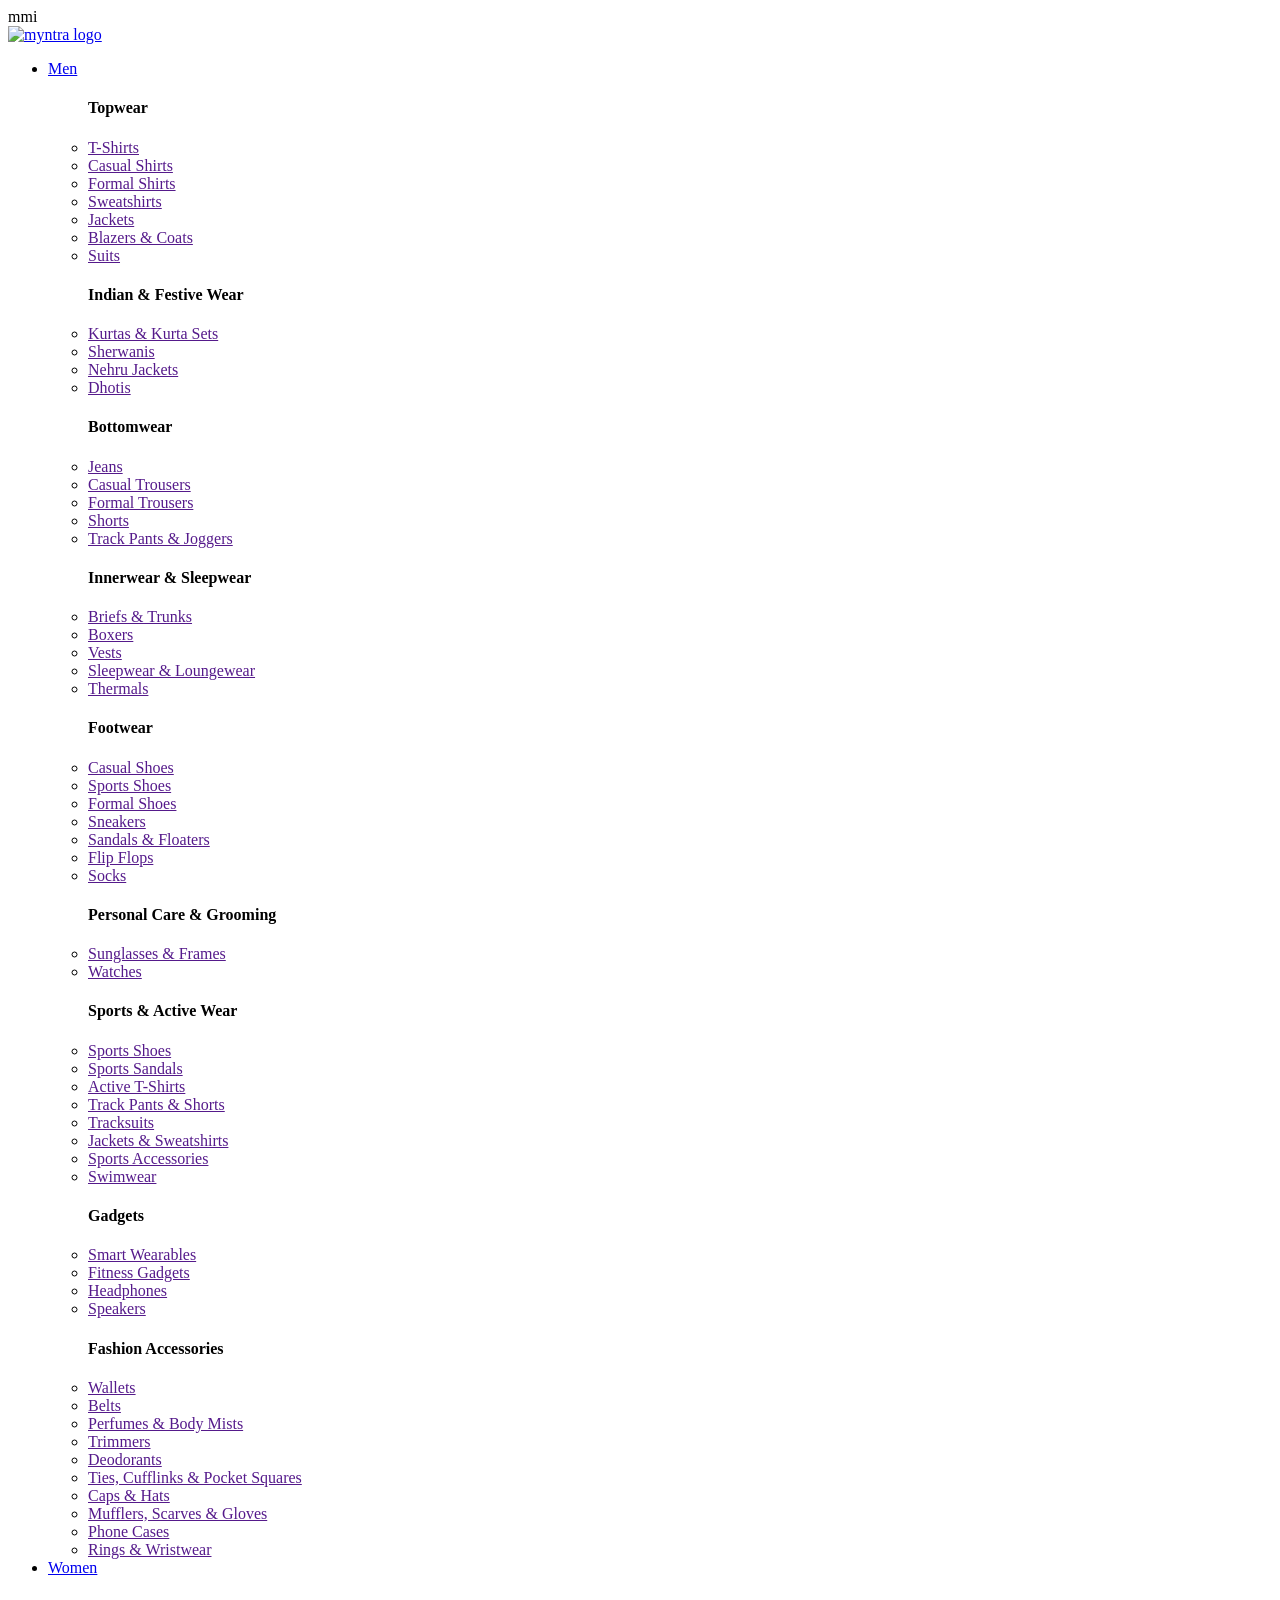
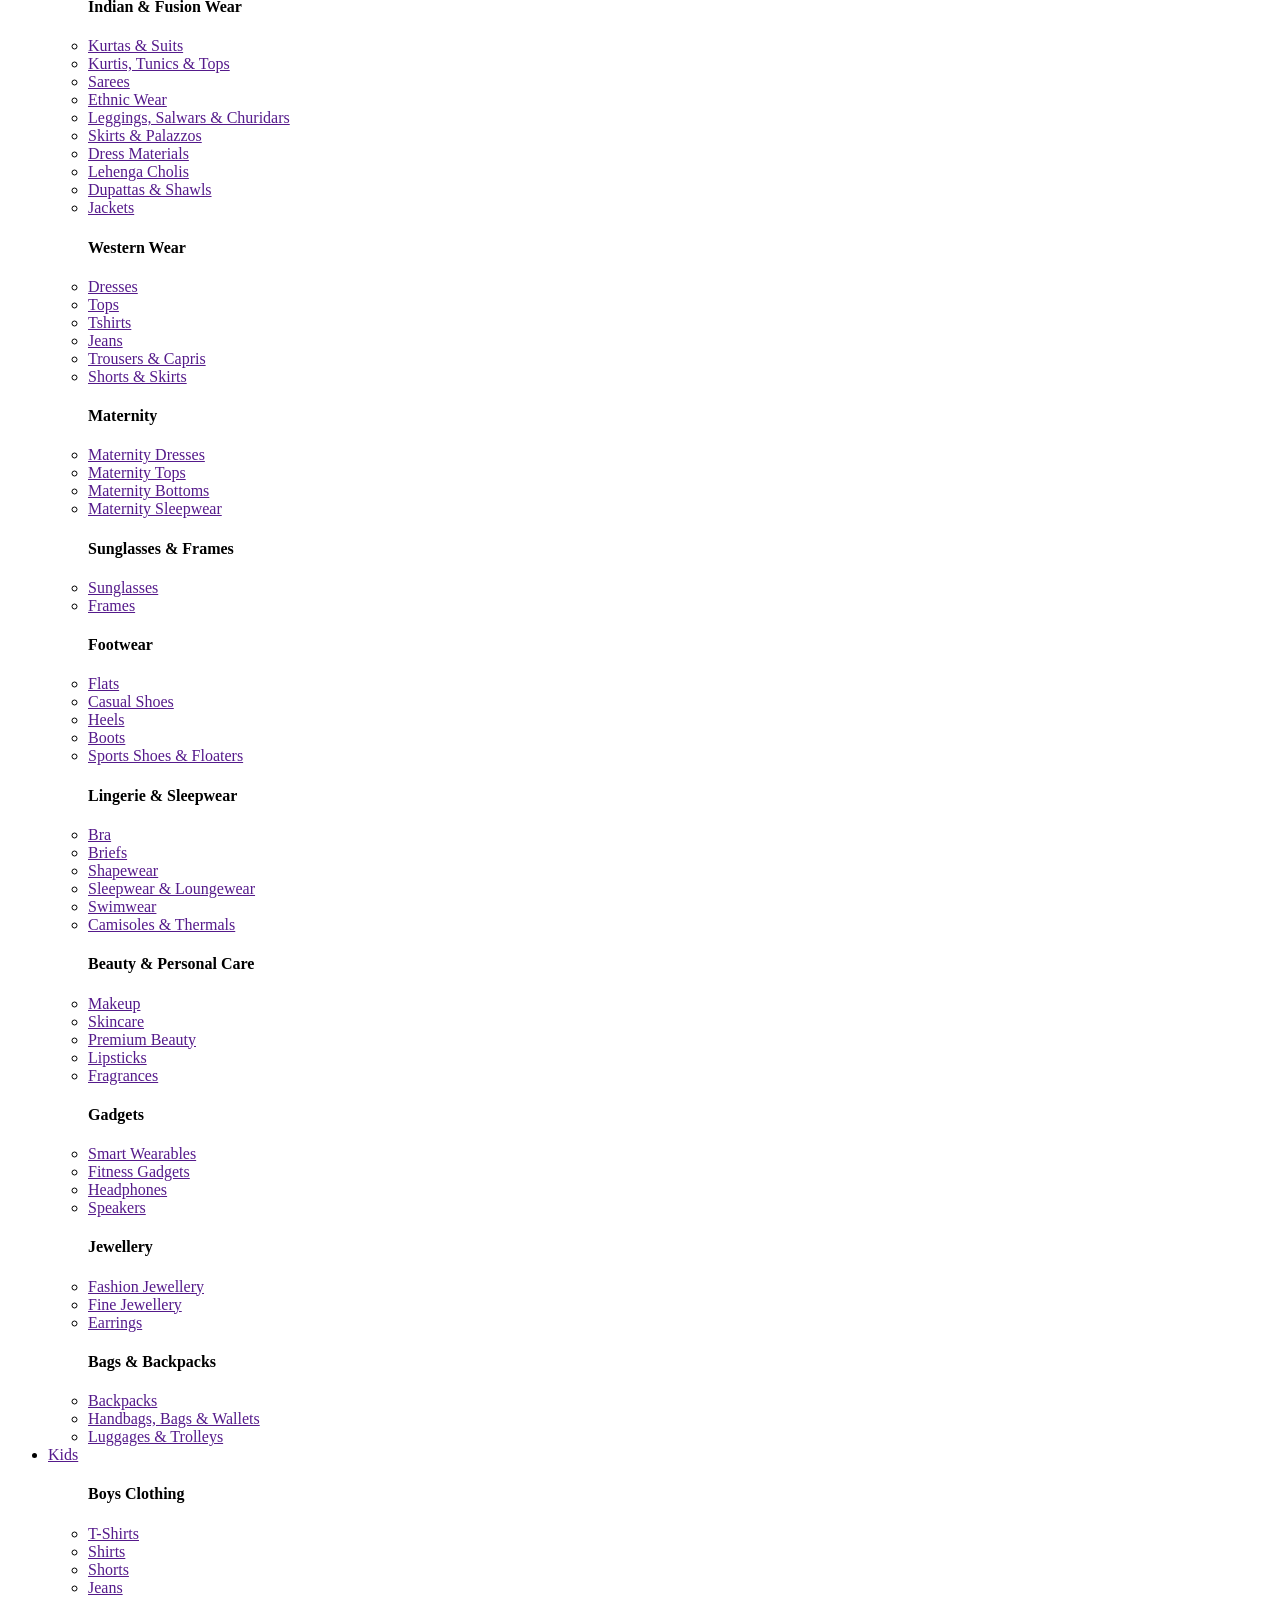
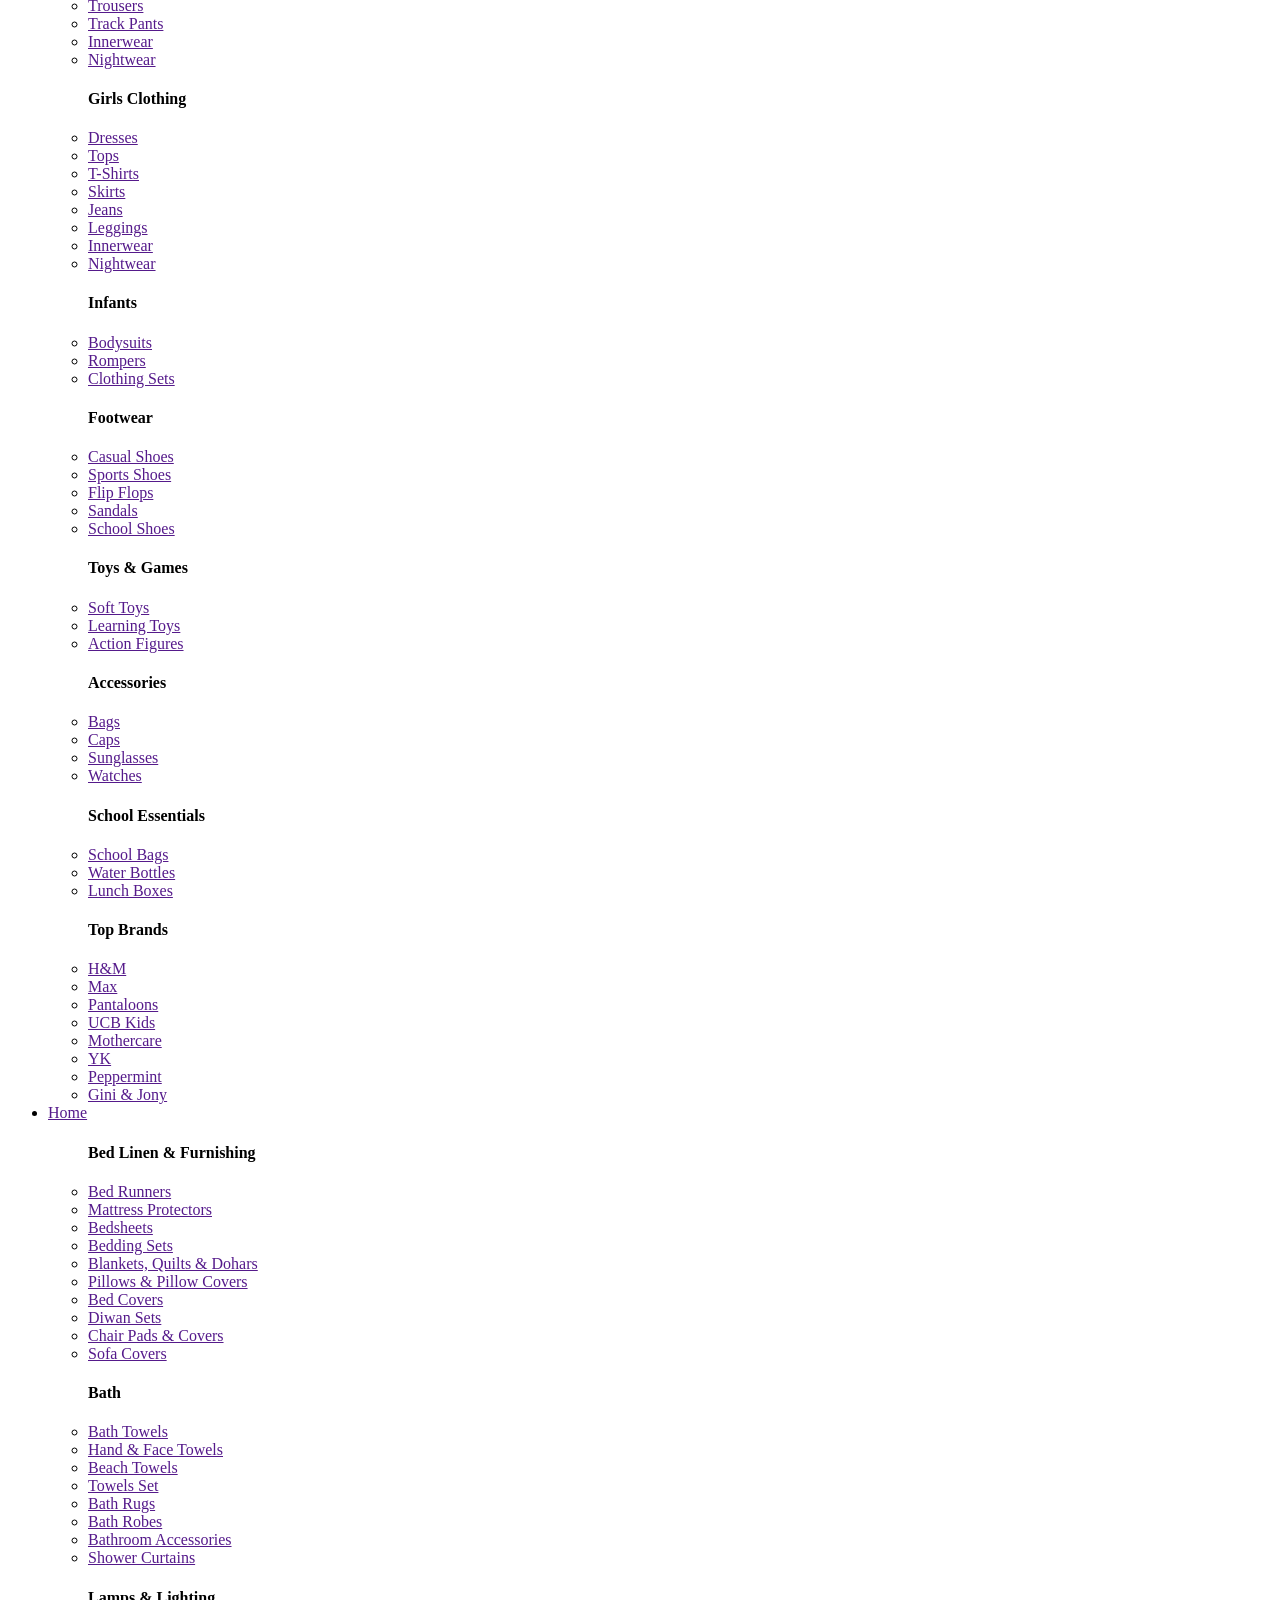
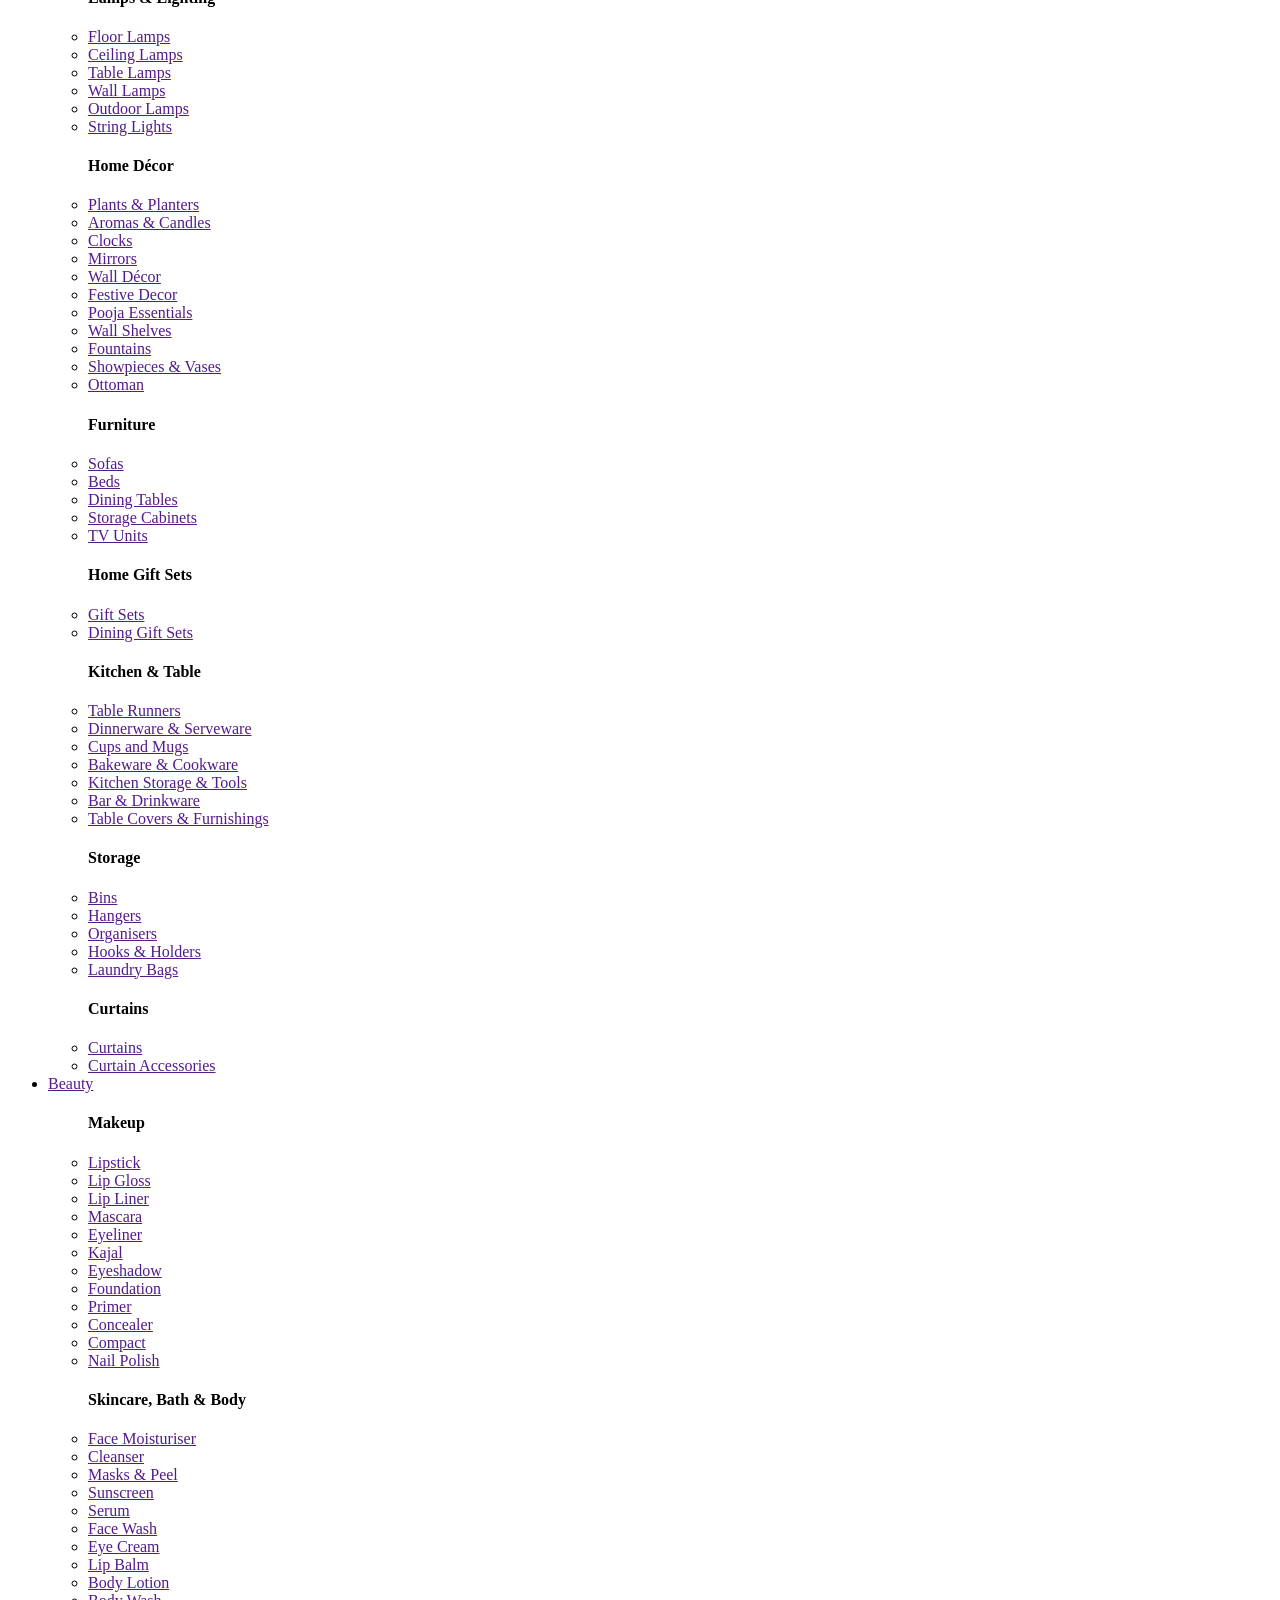
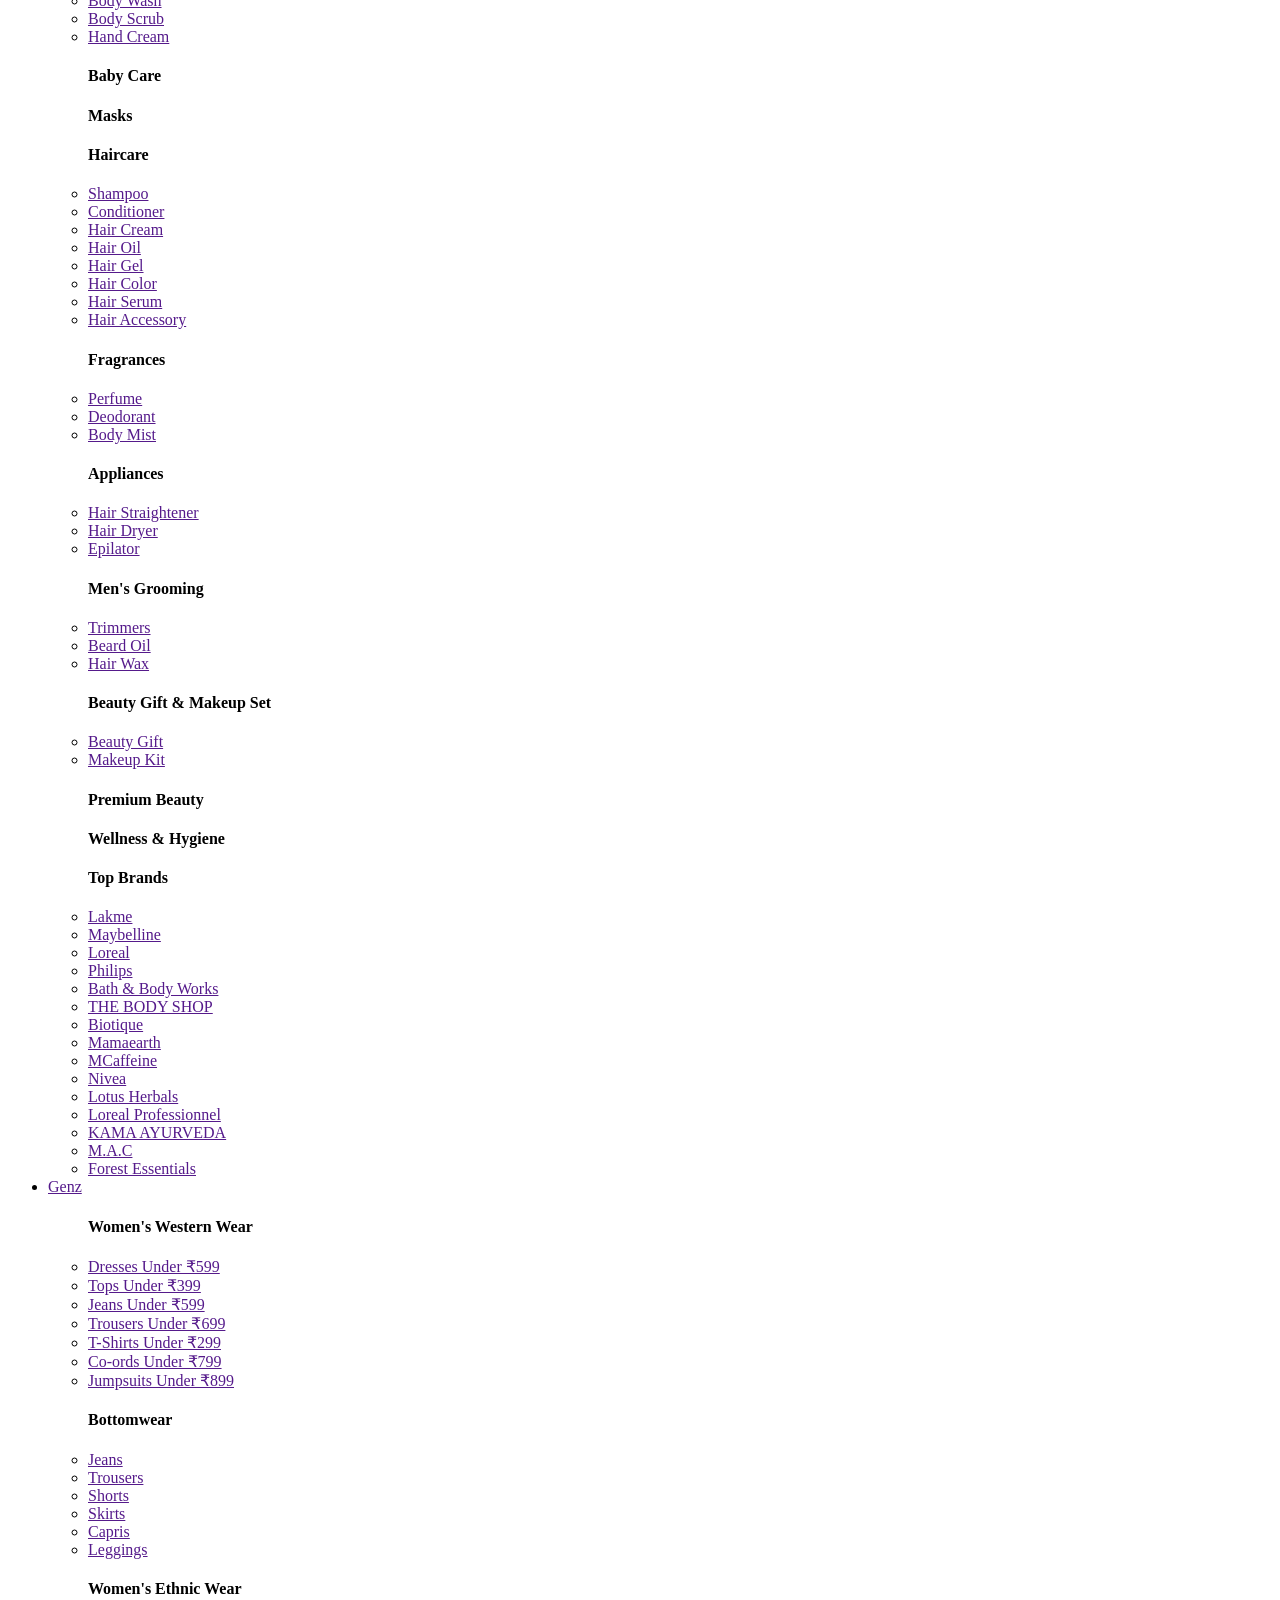
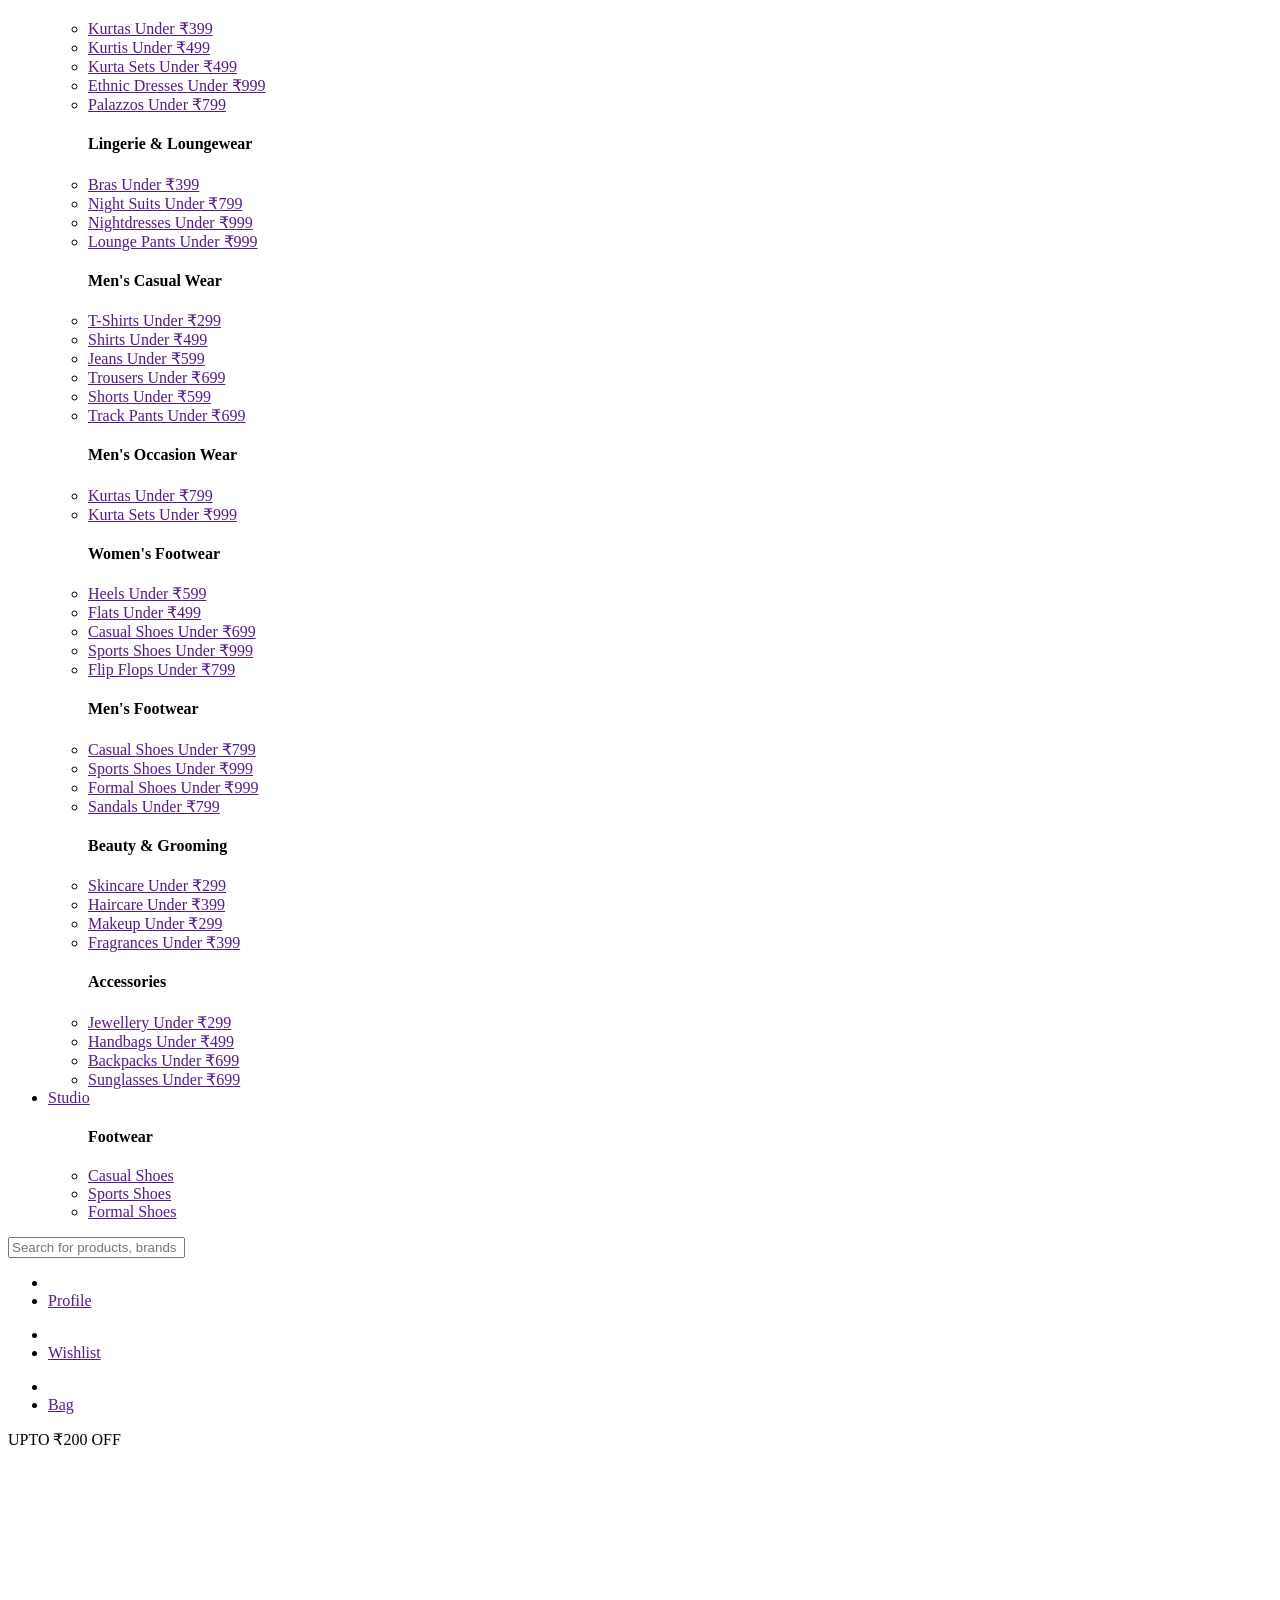
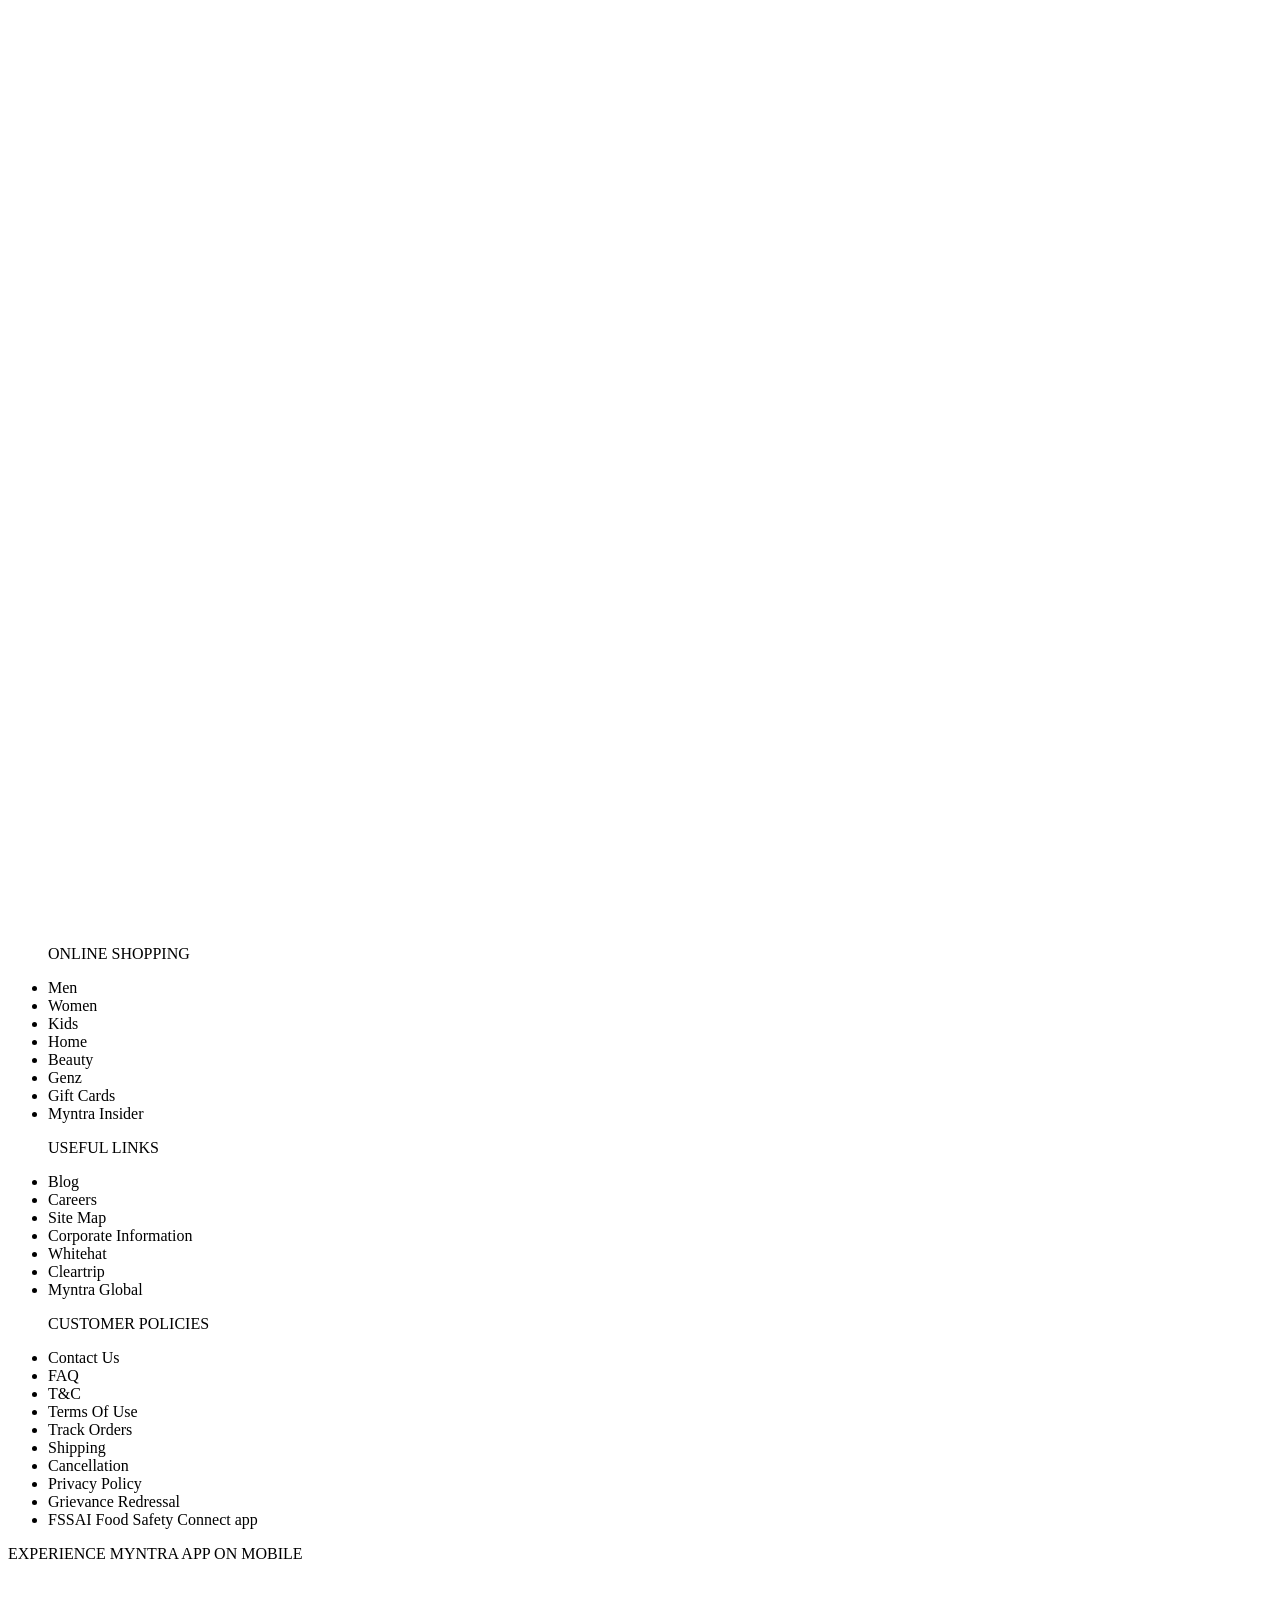
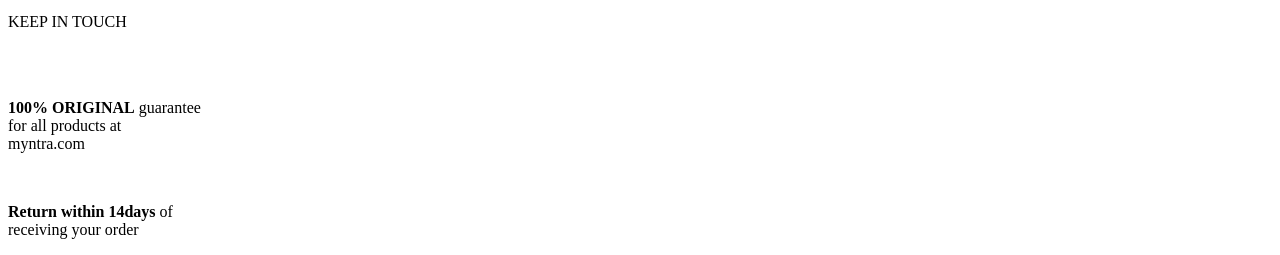
==== commit ca286ab4: "mynrta project" ====
--- a/html files/index.html
+++ b/html files/index.html
@@ -4,7 +4,7 @@
 <head>
     <meta charset="UTF-8">
     <meta name="viewport" content="width=device-width, initial-scale=1.0">
-    <title>Myntra</title>
+    <title>Myntra</title>mmi
     <link href="https://fonts.googleapis.com/css2?family=Roboto:ital,wght@0,100..900;1,100..900&display=swap"
         rel="stylesheet">
     <link rel="stylesheet" href="css/style.css">
